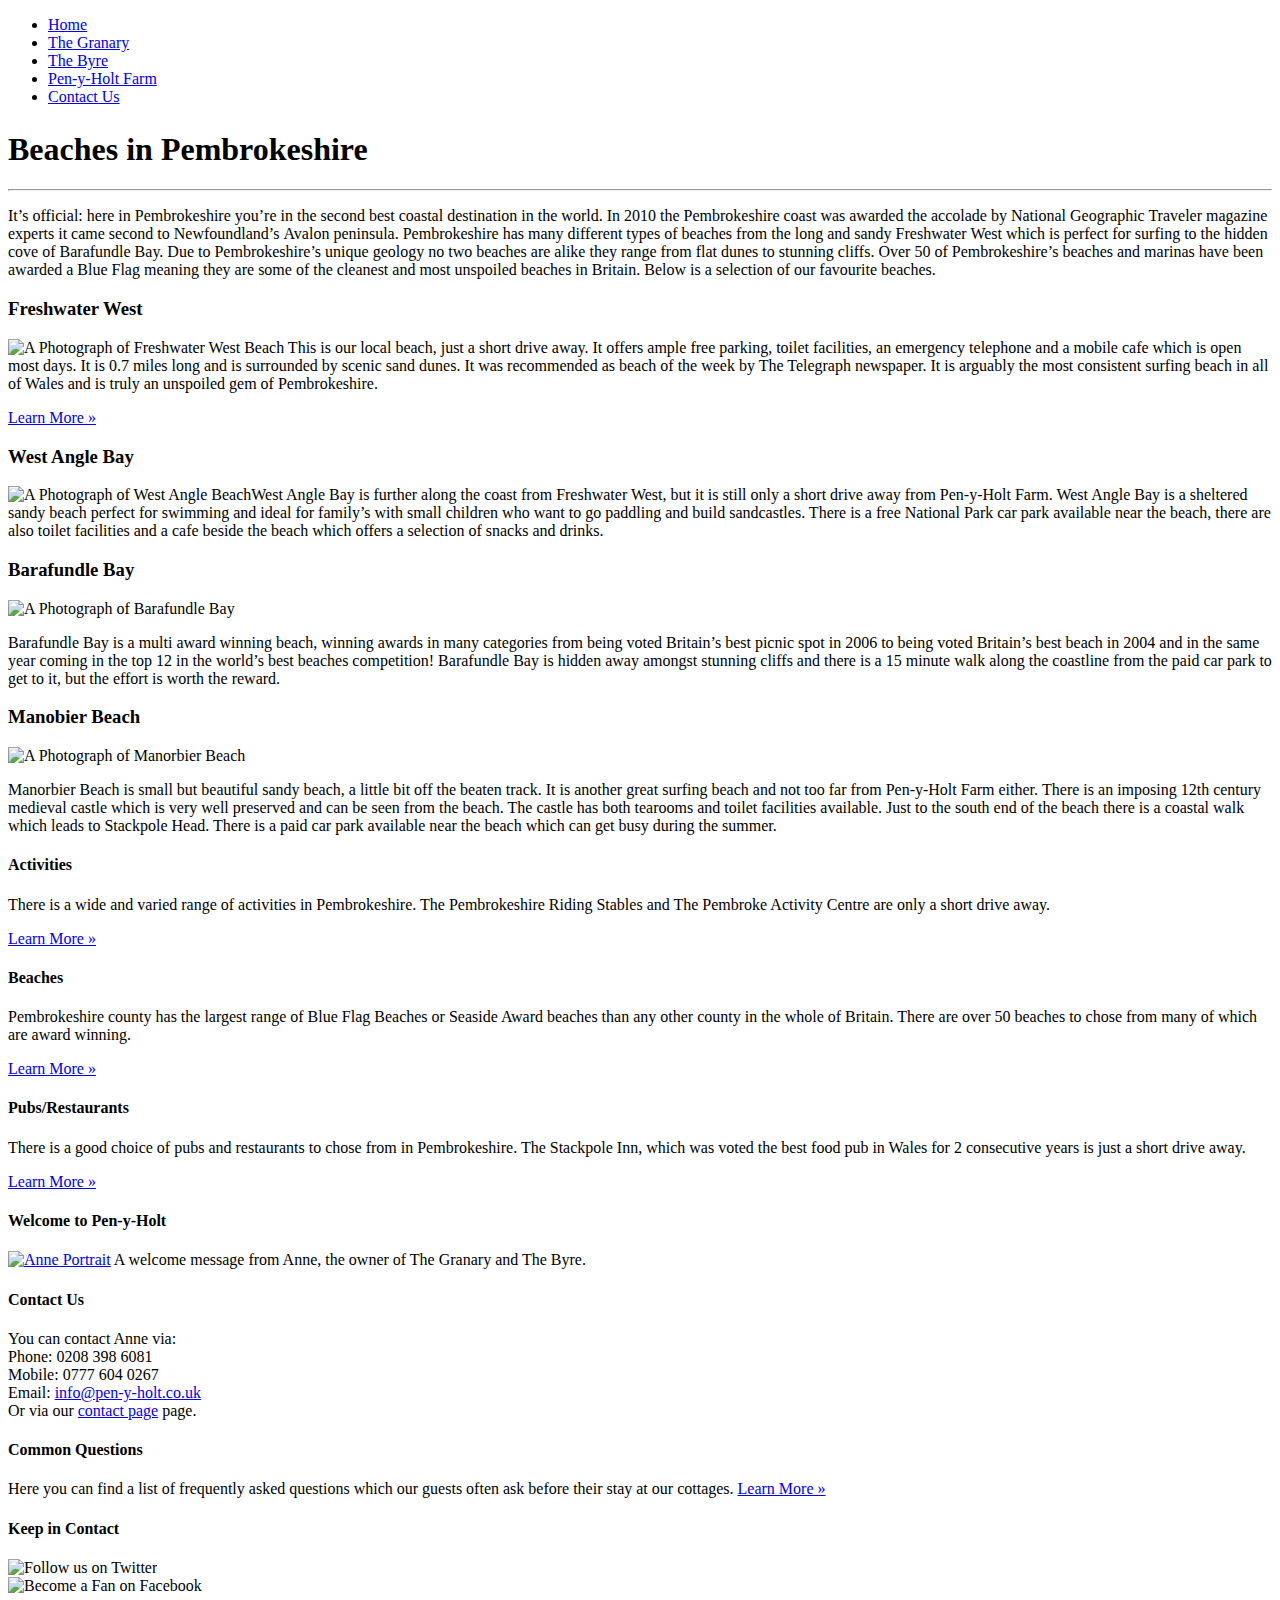
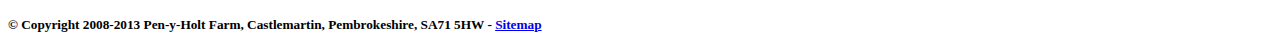
==== Beaches.html @ 7e87e9d4 "HTML Upload" ====
<!DOCTYPE html PUBLIC "-//W3C//DTD XHTML 1.0 Strict//EN" "http://www.w3.org/TR/xhtml1/DTD/xhtml1-strict.dtd">
<html xmlns="http://www.w3.org/1999/xhtml" lang="en-US" prefix="og: http://ogp.me/ns# fb: http://ogp.me/ns/fb#">
<head>
<meta http-equiv="Content-Type"
	content="text/html; charset=UTF-8" />
<title>Beaches in Pembrokeshire - Pen-y-Holt Farm</title>

<link rel="alternate" type="application/rss+xml" title="Pen-y-Holt Farm RSS" href="feed.rss" />
<link rel="pingback" href="http://www.pen-y-holt.co.uk/xmlrpc.php" />
<link rel="stylesheet" href="css/prettyPhoto.css" type="text/css" media="screen" charset="utf-8" />
<link rel="stylesheet" href="css/nivo-slider.css" type="text/css" media="screen" charset="utf-8" />
<link rel="stylesheet" href="css/superfish.css" type="text/css" media="screen" charset="utf-8" />

<link rel="stylesheet" href="css/cssLoader.css" type="text/css" media="screen" charset="utf-8" />
	
	
<link rel="shortcut icon" type="image/x-icon" href="favicon.ico" />


<!-- SEO Ultimate (http://www.seodesignsolutions.com/wordpress-seo/) -->
	<link rel="canonical" href="Beaches.html" />
	<meta name="description" content="Learn All About The Beaches Near to Pen-y-Holt Farm &amp; Discover Which One Is Our Personal Favorite" />
	<meta property="og:type" content="article" />
	<meta property="og:title" content="Beaches in Pembrokeshire" />
	<meta property="og:description" content="Learn All About The Beaches Near to Pen-y-Holt Farm &amp; Discover Which One Is Our Personal Favorite" />
	<meta property="og:url" content="http://www.pen-y-holt.co.uk/Beaches.html" />
	<meta property="article:published_time" content="2011-06-12" />
	<meta property="article:modified_time" content="2011-07-06" />
	<meta property="og:site_name" content="Pen-y-Holt Farm" />
	<meta name="twitter:card" content="summary" />

<!-- Code Inserter module -->
<script type="text/javascript">

  var _gaq = _gaq || [];
  _gaq.push(['_setAccount', 'UA-3245613-9']);
  _gaq.push(['_trackPageview']);

  (function() {
    var ga = document.createElement('script'); ga.type = 'text/javascript'; ga.async = true;
    ga.src = ('https:' == document.location.protocol ? 'https://ssl' : 'http://www') + '.google-analytics.com/ga.js';
    var s = document.getElementsByTagName('script')[0]; s.parentNode.insertBefore(ga, s);
  })();

</script>
<!-- /Code Inserter module -->

<!-- /SEO Ultimate -->


<link rel='stylesheet' id='wp-pagenavi-css'  href='css/pagenavi-css-ver=2.70.css' type='text/css' media='all' />
<script type='text/javascript' src='js/jquery/jquery-ver=1.11.2.js'></script>
<script type='text/javascript' src='js/jquery/jquery-migrate.min-ver=1.2.1.js'></script>
<link rel="EditURI" type="application/rsd+xml" title="RSD" href="xmlrpc.php-rsd.xml" />

<meta name="generator" content="WordPress 4.2.2" />
<link rel='shortlink' href='Beaches.html' />
<!-- styles for Simple Google Map -->
<style type='text/css'>
#SGM {width:100%; height:300px;}
#SGM .infoWindow {line-height:13px; font-size:10px;}
#SGM input {margin:4px 4px 0 0; font-size:10px;}
#SGM input.text {border:solid 1px #ccc; background-color:#fff; padding:2px;}
</style>
<!-- end styles for Simple Google Map -->
<style type="text/css" media="all">/* <![CDATA[ */
@import url("css/plugin-ver=1.9.4.css");
@import url("css/datatables-ver=1.9.4.css");
/* ]]> */
</style>
<script type="text/javascript" src="script/jquery-1.4.2.js"></script>
<script type="text/javascript" src="script/jquery.prettyPhoto.js"></script>
<script type="text/javascript" src="script/jquery.tools.min.js"></script> 
<script type="text/javascript" src="script/script.js"></script>


<script type="text/javascript">
pexetoSite.enableCufon="";
jQuery(document).ready(function($){
	pexetoSite.initSite();
});
</script>


	
<!-- enables nested comments in WP 2.7 -->







</head>
<body>
<div itemscope itemtype="http://schema.org/LocalBusiness" id="main-container">

<div class="center">
<div id="site">
  <div id="header" >
   <div id="header-top">
<div id="logo-container" class="center"><a href="index.html"></a></div>
<div id="menu-container">
      <div id="menu">
<div class="menu-menu-container"><ul id="menu-menu" class="menu"><li id="menu-item-42" class="menu-item menu-item-type-post_type menu-item-object-page menu-item-42"><a href="index.html">Home</a></li>
<li id="menu-item-41" class="menu-item menu-item-type-post_type menu-item-object-page menu-item-41"><a href="Granary.html">The Granary</a></li>
<li id="menu-item-40" class="menu-item menu-item-type-post_type menu-item-object-page menu-item-40"><a href="Byre.html">The Byre</a></li>
<li id="menu-item-97" class="menu-item menu-item-type-post_type menu-item-object-page menu-item-97"><a href="Pen-y-Holt.html">Pen-y-Holt Farm</a></li>
<li id="menu-item-60" class="menu-item menu-item-type-post_type menu-item-object-page menu-item-60"><a href="Contact.html">Contact Us</a></li>
</ul></div>
 </div>
     </div>
    </div>
<div id="page-title">
<h6></h6>
</div>
  
</div>
<div id="content-container" class="content-gradient  ">
<div id="content">
	   <!--content-->
        	<h1 class="page-heading">Beaches in Pembrokeshire</h1><hr/>	
    <p>It&#8217;s official: here in Pembrokeshire you&#8217;re in the second best coastal destination in the world. In 2010 the Pembrokeshire coast was awarded the accolade by National Geographic Traveler magazine experts it came second to Newfoundland&#8217;s Avalon peninsula. Pembrokeshire has many different types of beaches from the long and sandy Freshwater West which is perfect for surfing to the hidden cove of Barafundle Bay. Due to Pembrokeshire&#8217;s unique geology no two beaches are alike they range from flat dunes to stunning cliffs. Over 50 of Pembrokeshire&#8217;s beaches and marinas have been awarded a Blue Flag meaning they are some of the cleanest and most unspoiled beaches in Britain. Below is a selection of our favourite beaches.</p>
<h3>Freshwater West</h3>
<p><img class="alignleft size-medium wp-image-196" title="Freshwater West Beach" src="library/2011/06/6MG_5542_freshwater_west-300x199.jpg" alt="A Photograph of Freshwater West Beach" width="300" height="199" /> This is our local beach, just a short drive away. It offers ample free parking, toilet facilities, an emergency telephone and a mobile cafe which is open most days. It is 0.7 miles long and is surrounded by scenic sand dunes. It was recommended as beach of the week by The Telegraph newspaper. It is arguably the most consistent surfing beach in all of Wales and is truly an unspoiled gem of Pembrokeshire.</p>
<p><a title="Freshwater West" href="Freshwater.html">Learn More »</a></p>
<h3>West Angle Bay</h3>
<p><img class="alignleft size-medium wp-image-222" title="West Angle Beach" src="library/2011/06/Angle-300x199.jpg" alt="A Photograph of West Angle Beach" width="300" height="199" />West Angle Bay is further along the coast from Freshwater West, but it is still only a short drive away from Pen-y-Holt Farm. West Angle Bay is a sheltered sandy beach perfect for swimming and ideal for family&#8217;s with small children who want to go paddling and build sandcastles. There is a free National Park car park available near the beach, there are also toilet facilities and a cafe beside the beach which offers a selection of snacks and drinks.</p>
<h3>Barafundle Bay</h3>
<p><img class="alignleft size-medium wp-image-242" title="Barafundle Bay" src="library/2011/06/1214211846-barafundle-bay-300x189.jpg" alt="A Photograph of Barafundle Bay" width="300" height="189" /></p>
<p>Barafundle Bay is a multi award winning beach, winning awards in many categories from being voted Britain&#8217;s best picnic spot in 2006 to being voted Britain&#8217;s best beach in 2004 and in the same year coming in the top 12 in the world&#8217;s best beaches competition! Barafundle Bay is hidden away amongst stunning cliffs and there is a 15 minute walk along the coastline from the paid car park to get to it, but the effort is worth the reward.</p>
<h3>Manobier Beach</h3>
<p><img class="alignleft size-medium wp-image-260" title="Manorbier Beach" src="library/2011/06/Picture-1-300x224.png" alt="A Photograph of Manorbier Beach" width="300" height="224" /></p>
<p>Manorbier Beach is small but beautiful sandy beach, a little bit off the beaten track. It is another great surfing beach and not too far from Pen-y-Holt Farm either. There is an imposing 12th century medieval castle which is very well preserved and can be seen from the beach. The castle has both tearooms and toilet facilities available. Just to the south end of the beach there is a coastal walk which leads to Stackpole Head. There is a paid car park available near the beach which can get busy during the summer.</p>

  </div>
	<div class="sidebar">
    <div class="sidebar-box widget_text" id="text-3"><h4>Activities</h4>			<div class="textwidget"><p>There is a wide and varied range of activities in Pembrokeshire. The Pembrokeshire Riding Stables and The Pembroke Activity Centre are only a short drive away.</p>
<p><a title="Things to do" href="Things.html">Learn More »</a></p>
</div>
		</div><div class="sidebar-box widget_text" id="text-4"><h4>Beaches</h4>			<div class="textwidget"><p>Pembrokeshire county has the largest range of Blue Flag Beaches or Seaside Award beaches than any other county in the whole of Britain. There are over 50 beaches to chose from many of which are award winning.</p>
<p><a title="Beaches" href="Beaches.html">Learn More »</a></p>
</div>
		</div><div class="sidebar-box widget_text" id="text-5"><h4>Pubs/Restaurants</h4>			<div class="textwidget"><p>There is a good choice of pubs and restaurants to chose from in Pembrokeshire. The Stackpole Inn, which was voted the best food pub in Wales for 2 consecutive years is just a short drive away.</p>
<p><a title="Restaurants" href="Restaurants.html">Learn More »</a></p>
</div>
		</div></div>

  </div>
  <div id="footer-container">
      <div id="footer">
      <div id="footer-columns">
	<div class="four-columns">
    <div class="footer-widget widget_text" id="text-9"><h4>Welcome to Pen-y-Holt</h4>			<div class="textwidget"><a title="Welcome" href="Welcome.html"><img src="library/2011/07/IMG_3233edited.jpg" alt="Anne Portrait" title="Anne Portrait" width="80" height="105" class="alignleft" /></a> A welcome message from Anne, the owner of The Granary and The Byre.</div>
		</div></div>
	<div class="four-columns">
    <div class="footer-widget widget_text" id="text-8"><h4>Contact Us</h4>			<div class="textwidget">You can contact Anne via:<br/>
Phone: 0208 398 6081<br/>
Mobile: 0777 604 0267<br/>
Email: <a href="mailto:info@pen-y-holt.co.uk?Subject=Pen-y-Holt%20Farm">info@pen-y-holt.co.uk</a><br/>
Or via our <a title="Contact Us" href="Contact.html">contact page</a> page.</div>
		</div></div>
	<div class="four-columns">
    <div class="footer-widget widget_text" id="text-7"><h4>Common Questions</h4>			<div class="textwidget">Here you can find a list of frequently asked questions which our guests often ask before their stay at our cottages. <a title="Frequently Asked Questions" href="Questions.html">Learn More »</a></div>
		</div></div>
	<div class="four-columns-4">
    <div class="footer-widget widget_text" id="text-6"><h4>Keep in Contact</h4>			<div class="textwidget"><img class="alignleft size-full wp-image-528" title="Twitter" src="library/2011/07/button-twitter-follow-us.gif" alt="Follow us on Twitter" width="181" height="40" />
<br class="clear" />
<img class="alignleft size-full wp-image-527" title="Facebook" src="library/2011/07/button-facebook-become-a-fan.gif" alt="Become a Fan on Facebook" width="181" height="40" /></div>
		</div></div>
</div>
</div>
</div>
<div id="copyrights">
<h5 itemprop="address" itemscope itemtype="http://schema.org/PostalAddress" class="center">© Copyright 2008-2013 <span itemprop="streetAddress">Pen-y-Holt Farm</span>, <span itemprop="addressLocality">Castlemartin</span>, <span itemprop="addressRegion">Pembrokeshire</span>, <span itemprop="postalCode">SA71 5HW</span> - <a href="sitemap.xml">Sitemap</a></h5>
</div>
<!-- FOOTER ENDS -->
</div>
</div>
<meta itemprop="name" content="Pen-y-Holt Farm Luxury Holiday Cottages"><meta itemprop="telephone" content="0777 604 0267"><meta itemprop="email" content="info@pen-y-holt.co.uk"><span itemprop="aggregateRating" itemscope itemtype="http://schema.org/AggregateRating"><meta itemprop="ratingValue" content="5"><meta itemprop="ratingCount" content="8"></span><meta itemprop="url" content="http://www.pen-y-holt.co.uk">
</div>
<div id="su-footer-links" style="text-align: center;"></div><script type='text/javascript' src='js/comment-reply.min-ver=4.2.2.js'></script>
</body>
</html>

<!-- Dynamic page generated in 0.465 seconds. -->
<!-- Cached page generated by WP-Super-Cache on 2015-06-03 14:30:10 -->

<!-- super cache -->
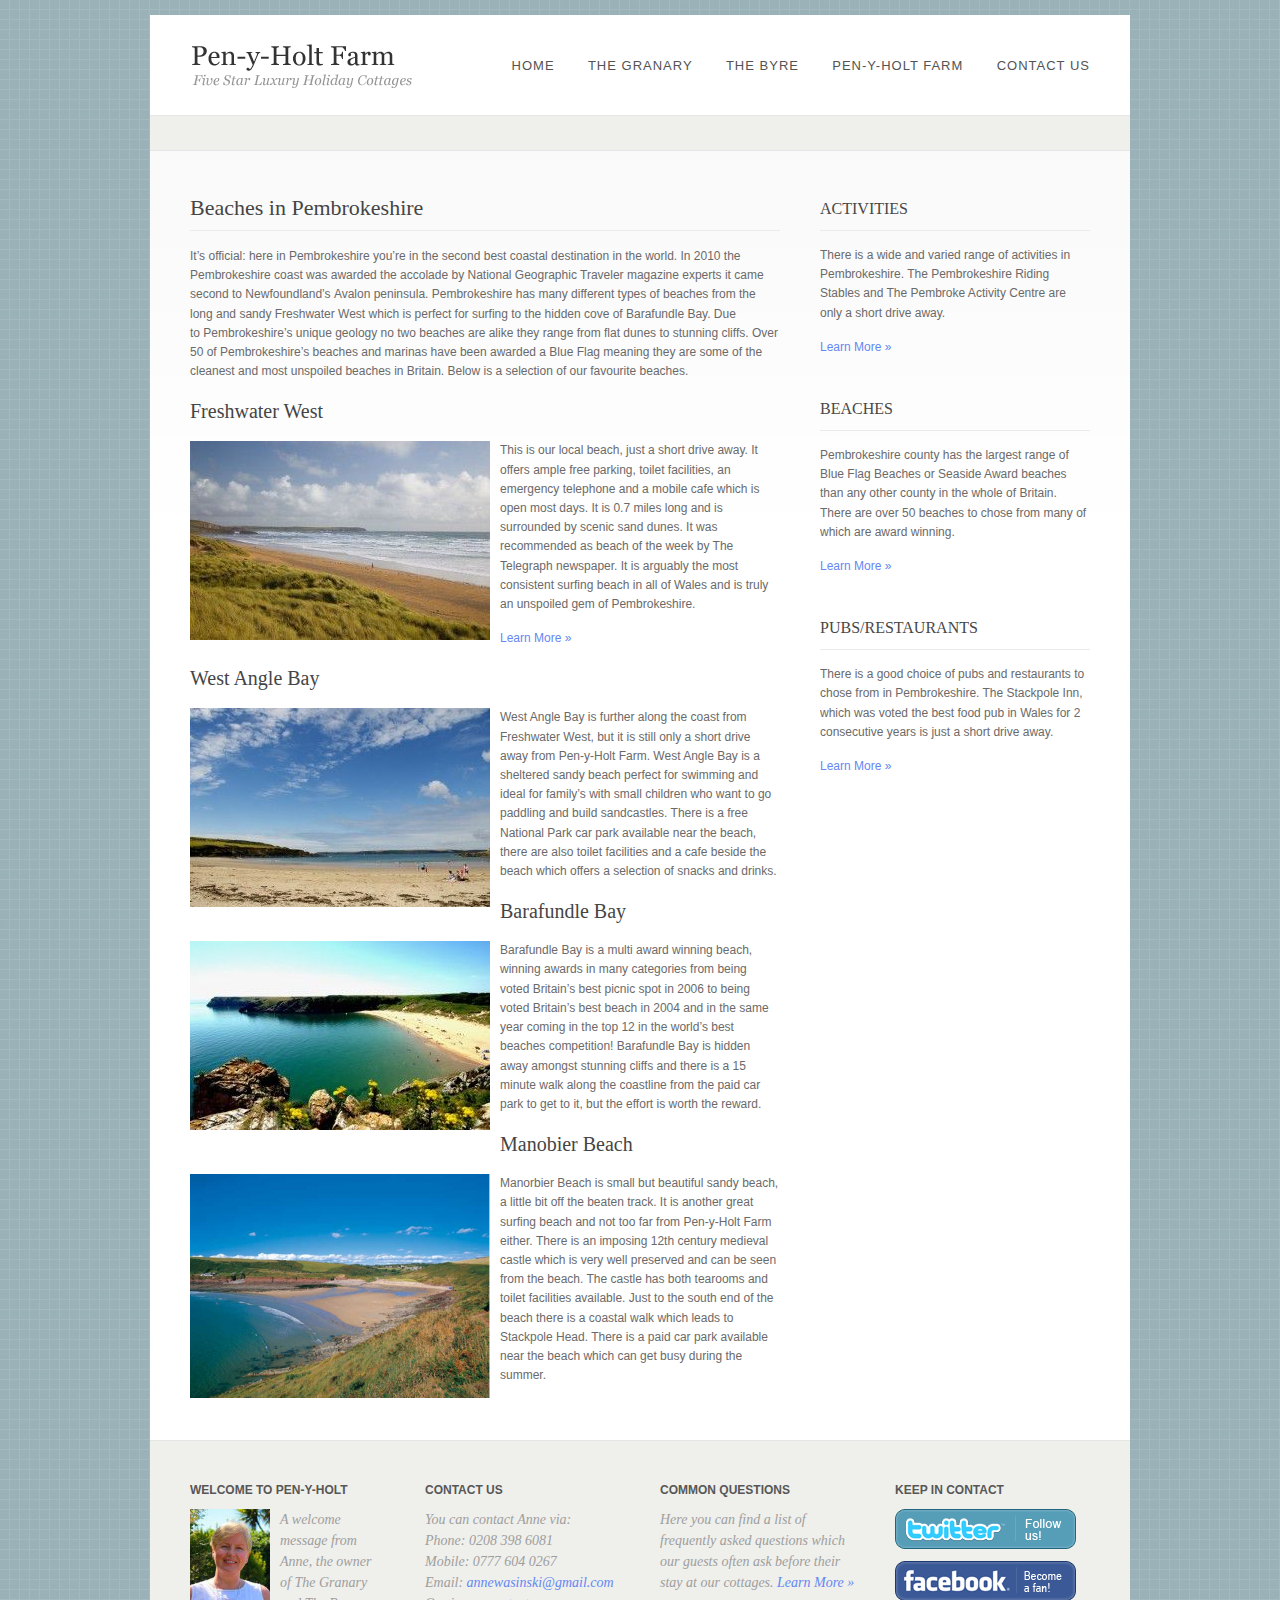
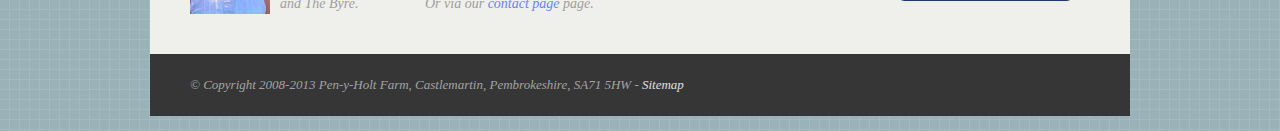
==== commit 123430d4: "email change" ====
--- a/Beaches.html
+++ b/Beaches.html
@@ -157,7 +157,7 @@
     <div class="footer-widget widget_text" id="text-8"><h4>Contact Us</h4>			<div class="textwidget">You can contact Anne via:<br/>
 Phone: 0208 398 6081<br/>
 Mobile: 0777 604 0267<br/>
-Email: <a href="mailto:info@pen-y-holt.co.uk?Subject=Pen-y-Holt%20Farm">info@pen-y-holt.co.uk</a><br/>
+Email: <a href="mailto:annewasinski@gmail.com?Subject=Pen-y-Holt%20Farm">annewasinski@gmail.com</a><br/>
 Or via our <a title="Contact Us" href="Contact.html">contact page</a> page.</div>
 		</div></div>
 	<div class="four-columns">
@@ -177,7 +177,7 @@
 <!-- FOOTER ENDS -->
 </div>
 </div>
-<meta itemprop="name" content="Pen-y-Holt Farm Luxury Holiday Cottages"><meta itemprop="telephone" content="0777 604 0267"><meta itemprop="email" content="info@pen-y-holt.co.uk"><span itemprop="aggregateRating" itemscope itemtype="http://schema.org/AggregateRating"><meta itemprop="ratingValue" content="5"><meta itemprop="ratingCount" content="8"></span><meta itemprop="url" content="http://www.pen-y-holt.co.uk">
+<meta itemprop="name" content="Pen-y-Holt Farm Luxury Holiday Cottages"><meta itemprop="telephone" content="0777 604 0267"><meta itemprop="email" content="annewasinski@gmail.com"><span itemprop="aggregateRating" itemscope itemtype="http://schema.org/AggregateRating"><meta itemprop="ratingValue" content="5"><meta itemprop="ratingCount" content="8"></span><meta itemprop="url" content="http://www.pen-y-holt.co.uk">
 </div>
 <div id="su-footer-links" style="text-align: center;"></div><script type='text/javascript' src='js/comment-reply.min-ver=4.2.2.js'></script>
 </body>
--- a/css/prettyPhoto.css
+++ b/css/prettyPhoto.css
@@ -0,0 +1 @@
+ div.light_rounded .pp_top .pp_left{background: url("../images/prettyPhoto/light_rounded/sprite.png") -88px -53px no-repeat;}div.light_rounded .pp_top .pp_middle{background:#fff;}div.light_rounded .pp_top .pp_right{background: url("../images/prettyPhoto/light_rounded/sprite.png") -110px -53px no-repeat;}div.light_rounded .pp_content .ppt{color:#000;}div.light_rounded .pp_content_container .pp_left,div.light_rounded .pp_content_container .pp_right{background:#fff;}div.light_rounded .pp_content{background-color:#fff;}div.light_rounded .pp_next:hover{background: url("../images/prettyPhoto/light_rounded/btnNext.png") center right no-repeat;cursor: pointer;}div.light_rounded .pp_previous:hover{background: url("../images/prettyPhoto/light_rounded/btnPrevious.png") center left no-repeat;cursor: pointer;}div.light_rounded .pp_expand{background: url("../images/prettyPhoto/light_rounded/sprite.png") -31px -26px no-repeat;cursor: pointer;}div.light_rounded .pp_expand:hover{background: url("../images/prettyPhoto/light_rounded/sprite.png") -31px -47px no-repeat;cursor: pointer;}div.light_rounded .pp_contract{background: url("../images/prettyPhoto/light_rounded/sprite.png") 0 -26px no-repeat;cursor: pointer;}div.light_rounded .pp_contract:hover{background: url("../images/prettyPhoto/light_rounded/sprite.png") 0 -47px no-repeat;cursor: pointer;}div.light_rounded .pp_close{width:75px;height:22px;background: url("../images/prettyPhoto/light_rounded/sprite.png") -1px -1px no-repeat;cursor: pointer;}div.light_rounded #pp_full_res .pp_inline{color:#000;}div.light_rounded .pp_arrow_previous{background: url("../images/prettyPhoto/light_rounded/sprite.png") 0 -71px no-repeat;}div.light_rounded .pp_arrow_previous.disabled{background-position:0 -87px;cursor:default;}div.light_rounded .pp_arrow_next{background: url("../images/prettyPhoto/light_rounded/sprite.png") -22px -71px no-repeat;}div.light_rounded .pp_arrow_next.disabled{background-position: -22px -87px;cursor:default;}div.light_rounded .pp_bottom .pp_left{background: url("../images/prettyPhoto/light_rounded/sprite.png") -88px -80px no-repeat;}div.light_rounded .pp_bottom .pp_middle{background:#fff;}div.light_rounded .pp_bottom .pp_right{background: url("../images/prettyPhoto/light_rounded/sprite.png") -110px -80px no-repeat;}div.light_rounded .pp_loaderIcon{background: url("../images/prettyPhoto/light_rounded/loader.gif") center center no-repeat;}div.dark_rounded .pp_top .pp_left{background: url("../images/prettyPhoto/dark_rounded/sprite.png") -88px -53px no-repeat;}div.dark_rounded .pp_top .pp_middle{background: url("../images/prettyPhoto/dark_rounded/contentPattern.png") top left repeat;}div.dark_rounded .pp_top .pp_right{background: url("../images/prettyPhoto/dark_rounded/sprite.png") -110px -53px no-repeat;}div.dark_rounded .pp_content_container .pp_left{background: url("../images/prettyPhoto/dark_rounded/contentPattern.png") top left repeat-y;}div.dark_rounded .pp_content_container .pp_right{background: url("../images/prettyPhoto/dark_rounded/contentPattern.png") top right repeat-y;}div.dark_rounded .pp_content{background: url("../images/prettyPhoto/dark_rounded/contentPattern.png") top left repeat;}div.dark_rounded .pp_next:hover{background: url("../images/prettyPhoto/dark_rounded/btnNext.png") center right no-repeat;cursor: pointer;}div.dark_rounded .pp_previous:hover{background: url("../images/prettyPhoto/dark_rounded/btnPrevious.png") center left no-repeat;cursor: pointer;}div.dark_rounded .pp_expand{background: url("../images/prettyPhoto/dark_rounded/sprite.png") -31px -26px no-repeat;cursor: pointer;}div.dark_rounded .pp_expand:hover{background: url("../images/prettyPhoto/dark_rounded/sprite.png") -31px -47px no-repeat;cursor: pointer;}div.dark_rounded .pp_contract{background: url("../images/prettyPhoto/dark_rounded/sprite.png") 0 -26px no-repeat;cursor: pointer;}div.dark_rounded .pp_contract:hover{background: url("../images/prettyPhoto/dark_rounded/sprite.png") 0 -47px no-repeat;cursor: pointer;}div.dark_rounded .pp_close{width:75px;height:22px;background: url("../images/prettyPhoto/dark_rounded/sprite.png") -1px -1px no-repeat;cursor: pointer;}div.dark_rounded .currentTextHolder{color:#c4c4c4;}div.dark_rounded .pp_description{color:#fff;}div.dark_rounded #pp_full_res .pp_inline{color:#fff;}div.dark_rounded .pp_arrow_previous{background: url("../images/prettyPhoto/dark_rounded/sprite.png") 0 -71px no-repeat;}div.dark_rounded .pp_arrow_previous.disabled{background-position:0 -87px;cursor:default;}div.dark_rounded .pp_arrow_next{background: url("../images/prettyPhoto/dark_rounded/sprite.png") -22px -71px no-repeat;}div.dark_rounded .pp_arrow_next.disabled{background-position: -22px -87px;cursor:default;}div.dark_rounded .pp_bottom .pp_left{background: url("../images/prettyPhoto/dark_rounded/sprite.png") -88px -80px no-repeat;}div.dark_rounded .pp_bottom .pp_middle{background: url("../images/prettyPhoto/dark_rounded/contentPattern.png") top left repeat;}div.dark_rounded .pp_bottom .pp_right{background: url("../images/prettyPhoto/dark_rounded/sprite.png") -110px -80px no-repeat;}div.dark_rounded .pp_loaderIcon{background: url("../images/prettyPhoto/dark_rounded/loader.gif") center center no-repeat;}div.dark_square .pp_left ,div.dark_square .pp_middle,div.dark_square .pp_right,div.dark_square .pp_content{background: url("../images/prettyPhoto/dark_square/contentPattern.png") top left repeat;}div.dark_square .currentTextHolder{color:#c4c4c4;}div.dark_square .pp_description{color:#fff;}div.dark_square .pp_loaderIcon{background: url("../images/prettyPhoto/dark_rounded/loader.gif") center center no-repeat;}div.dark_square .pp_content_container .pp_left{background: url("../images/prettyPhoto/dark_rounded/contentPattern.png") top left repeat-y;}div.dark_square .pp_content_container .pp_right{background: url("../images/prettyPhoto/dark_rounded/contentPattern.png") top right repeat-y;}div.dark_square .pp_expand{background: url("../images/prettyPhoto/dark_square/sprite.png") -31px -26px no-repeat;cursor: pointer;}div.dark_square .pp_expand:hover{background: url("../images/prettyPhoto/dark_square/sprite.png") -31px -47px no-repeat;cursor: pointer;}div.dark_square .pp_contract{background: url("../images/prettyPhoto/dark_square/sprite.png") 0 -26px no-repeat;cursor: pointer;}div.dark_square .pp_contract:hover{background: url("../images/prettyPhoto/dark_square/sprite.png") 0 -47px no-repeat;cursor: pointer;}div.dark_square .pp_close{width:75px;height:22px;background: url("../images/prettyPhoto/dark_square/sprite.png") -1px -1px no-repeat;cursor: pointer;}div.dark_square #pp_full_res .pp_inline{color:#fff;}div.dark_square .pp_arrow_previous{background: url("../images/prettyPhoto/dark_square/sprite.png") 0 -71px no-repeat;}div.dark_square .pp_arrow_previous.disabled{background-position:0 -87px;cursor:default;}div.dark_square .pp_arrow_next{background: url("../images/prettyPhoto/dark_square/sprite.png") -22px -71px no-repeat;}div.dark_square .pp_arrow_next.disabled{background-position: -22px -87px;cursor:default;}div.dark_square .pp_next:hover{background: url("../images/prettyPhoto/dark_square/btnNext.png") center right no-repeat;cursor: pointer;}div.dark_square .pp_previous:hover{background: url("../images/prettyPhoto/dark_square/btnPrevious.png") center left no-repeat;cursor: pointer;}div.light_square .pp_left ,div.light_square .pp_middle,div.light_square .pp_right,div.light_square .pp_content{background:#fff;}div.light_square .pp_content .ppt{color:#000;}div.light_square .pp_expand{background: url("../images/prettyPhoto/light_square/sprite.png") -31px -26px no-repeat;cursor: pointer;}div.light_square .pp_expand:hover{background: url("../images/prettyPhoto/light_square/sprite.png") -31px -47px no-repeat;cursor: pointer;}div.light_square .pp_contract{background: url("../images/prettyPhoto/light_square/sprite.png") 0 -26px no-repeat;cursor: pointer;}div.light_square .pp_contract:hover{background: url("../images/prettyPhoto/light_square/sprite.png") 0 -47px no-repeat;cursor: pointer;}div.light_square .pp_close{width:75px;height:22px;background: url("../images/prettyPhoto/light_square/sprite.png") -1px -1px no-repeat;cursor: pointer;}div.light_square #pp_full_res .pp_inline{color:#000;}div.light_square .pp_arrow_previous{background: url("../images/prettyPhoto/light_square/sprite.png") 0 -71px no-repeat;}div.light_square .pp_arrow_previous.disabled{background-position:0 -87px;cursor:default;}div.light_square .pp_arrow_next{background: url("../images/prettyPhoto/light_square/sprite.png") -22px -71px no-repeat;}div.light_square .pp_arrow_next.disabled{background-position: -22px -87px;cursor:default;}div.light_square .pp_next:hover{background: url("../images/prettyPhoto/light_square/btnNext.png") center right no-repeat;cursor: pointer;}div.light_square .pp_previous:hover{background: url("../images/prettyPhoto/light_square/btnPrevious.png") center left no-repeat;cursor: pointer;}div.facebook .pp_top .pp_left{background: url("http://www.pen-y-holt.co.uk/images/prettyPhoto/facebook/sprite.png") -88px -53px no-repeat;}div.facebook .pp_top .pp_middle{background: url("http://www.pen-y-holt.co.uk/images/prettyPhoto/facebook/contentPatternTop.png") top left repeat-x;}div.facebook .pp_top .pp_right{background: url("http://www.pen-y-holt.co.uk/images/prettyPhoto/facebook/sprite.png") -110px -53px no-repeat;}div.facebook .pp_content .ppt{color:#000;}div.facebook .pp_content_container .pp_left{background: url("http://www.pen-y-holt.co.uk/images/prettyPhoto/facebook/contentPatternLeft.png") top left repeat-y;}div.facebook .pp_content_container .pp_right{background: url("http://www.pen-y-holt.co.uk/images/prettyPhoto/facebook/contentPatternRight.png") top right repeat-y;}div.facebook .pp_content{background:#fff;}div.facebook .pp_expand{background: url("http://www.pen-y-holt.co.uk/images/prettyPhoto/facebook/sprite.png") -31px -26px no-repeat;cursor: pointer;}div.facebook .pp_expand:hover{background: url("http://www.pen-y-holt.co.uk/images/prettyPhoto/facebook/sprite.png") -31px -47px no-repeat;cursor: pointer;}div.facebook .pp_contract{background: url("http://www.pen-y-holt.co.uk/images/prettyPhoto/facebook/sprite.png") 0 -26px no-repeat;cursor: pointer;}div.facebook .pp_contract:hover{background: url("http://www.pen-y-holt.co.uk/images/prettyPhoto/facebook/sprite.png") 0 -47px no-repeat;cursor: pointer;}div.facebook .pp_close{width:22px;height:22px;background: url("http://www.pen-y-holt.co.uk/images/prettyPhoto/facebook/sprite.png") -1px -1px no-repeat;cursor: pointer;}div.facebook #pp_full_res .pp_inline{color:#000;}div.facebook .pp_loaderIcon{background: url("http://www.pen-y-holt.co.uk/images/prettyPhoto/facebook/loader.gif") center center no-repeat;}div.facebook .pp_nav .pp_arrow_previous{background: url("http://www.pen-y-holt.co.uk/images/prettyPhoto/facebook/sprite.png") 0 -71px no-repeat;height:22px;margin-top:0;width:22px;}div.facebook .pp_arrow_previous.disabled{background-position:0 -96px;cursor:default;}div.facebook .pp_nav .pp_arrow_next{background: url("http://www.pen-y-holt.co.uk/images/prettyPhoto/facebook/sprite.png") -32px -71px no-repeat;height:22px;margin-top:0;width:22px;}div.facebook .pp_arrow_next.disabled{background-position: -32px -96px;cursor:default;}div.facebook .pp_nav{margin-top:0;}div.facebook .pp_nav p{font-size:15px;padding:0 3px 0 4px;}div.facebook .pp_next:hover{background: url("http://www.pen-y-holt.co.uk/images/prettyPhoto/facebook/btnNext.png") center right no-repeat;cursor: pointer;}div.facebook .pp_previous:hover{background: url("http://www.pen-y-holt.co.uk/images/prettyPhoto/facebook/btnPrevious.png") center left no-repeat;cursor: pointer;}div.facebook .pp_bottom .pp_left{background: url("http://www.pen-y-holt.co.uk/images/prettyPhoto/facebook/sprite.png") -88px -80px no-repeat;}div.facebook .pp_bottom .pp_middle{background: url("http://www.pen-y-holt.co.uk/images/prettyPhoto/facebook/contentPatternBottom.png") top left repeat-x;}div.facebook .pp_bottom .pp_right{background: url("http://www.pen-y-holt.co.uk/images/prettyPhoto/facebook/sprite.png") -110px -80px no-repeat;}div.pp_pic_holder a:focus{outline:none;}div.pp_overlay{background:#000;display: none;left:0;position:absolute;top:0;width:100%;z-index:9500;}div.pp_pic_holder{display: none;position:absolute;width:100px;z-index:10000;}.pp_top{height:20px;position: relative;}* html .pp_top{padding:0 20px;}.pp_top .pp_left{height:20px;left:0;position:absolute;width:20px;}.pp_top .pp_middle{height:20px;left:20px;position:absolute;right:20px;}* html .pp_top .pp_middle{left:0;position: static;}.pp_top .pp_right{height:20px;left:auto;position:absolute;right:0;top:0;width:20px;}.pp_content{height:40px;}.pp_content .ppt{left:auto;margin-bottom:5px;position: relative;top:auto;}.pp_fade{display: none;}.pp_content_container{position: relative;text-align: left;width:100%;}.pp_content_container .pp_left{padding-left:20px;}.pp_content_container .pp_right{padding-right:20px;}.pp_content_container .pp_details{margin:10px 0 2px 0;}.pp_description{display: none;margin:0 0 5px 0;}.pp_nav{clear: left;float: left;margin:3px 0 0 0;}.pp_nav p{float: left;margin:2px 4px;}.pp_nav a.pp_arrow_previous,.pp_nav a.pp_arrow_next{display:block;float: left;height:15px;margin-top:3px;overflow: hidden;text-indent: -10000px;width:14px;}.pp_hoverContainer{position:absolute;top:0;width:100%;z-index:2000;}a.pp_next{background: url("../images/prettyPhoto/light_rounded/btnNext.png") 10000px 10000px no-repeat;display:block;float: right;height:100%;text-indent: -10000px;width:49%;}a.pp_previous{background: url("../images/prettyPhoto/light_rounded/btnNext.png") 10000px 10000px no-repeat;display:block;float: left;height:100%;text-indent: -10000px;width:49%;}a.pp_expand,a.pp_contract{cursor: pointer;display: none;height:20px;position:absolute;right:30px;text-indent: -10000px;top:10px;width:20px;z-index:20000;}a.pp_close{display:block;float: right;text-indent: -10000px;}.pp_bottom{height:20px;position: relative;}* html .pp_bottom{padding:0 20px;}.pp_bottom .pp_left{height:20px;left:0;position:absolute;width:20px;}.pp_bottom .pp_middle{height:20px;left:20px;position:absolute;right:20px;}* html .pp_bottom .pp_middle{left:0;position: static;}.pp_bottom .pp_right{height:20px;left:auto;position:absolute;right:0;top:0;width:20px;}.pp_loaderIcon{display:block;height:24px;left:50%;margin: -12px 0 0 -12px;position:absolute;top:50%;width:24px;}#pp_full_res{line-height:1 !important;}#pp_full_res .pp_inline{text-align: left;}#pp_full_res .pp_inline p{margin:0 0 15px 0;}div.ppt{color:#fff;display: none;font-size:17px;left:0;position:absolute;top:0;z-index:9999;}.clearfix:after{content: ".";display:block;height:0;clear:both;visibility: hidden;}.clearfix {display: inline-block;}* html .clearfix {height:1%;}.clearfix {display:block;}--- a/css/superfish.css
+++ b/css/superfish.css
@@ -0,0 +1,106 @@
+
+/*** ESSENTIAL STYLES ***/
+#menu ul, #menu ul * {
+	margin:			0;
+	padding:		0;
+	list-style:		none;
+}
+#menu ul {
+	line-height:	1.0;
+}
+#menu ul ul {
+	position:		absolute;
+	top:			-999em;
+	width:			10em; /* left offset of submenus need to match (see below) */
+}
+#menu ul ul li{
+	width:			100%;
+}
+#menu ul li:hover {
+	visibility:		inherit; /* fixes IE7 'sticky bug' */
+}
+#menu ul li {
+	position:		relative;
+}
+#menu ul a {
+	position:		relative;
+}
+
+ul#menu ul li:hover li ul,
+ul#menu ul li.sfHover li ul {
+	top:			-999em;
+}
+ul#menu ul li li:hover ul,
+ul#menu ul li li.sfHover ul {
+	left:			10em; /* match ul width */
+	top:			0;
+}
+ul#menu ul li li:hover li ul,
+ul#menu ul li li.sfHover li ul {
+	top:			-999em;
+}
+ul#menu ul li li li:hover ul,
+ul#menu ul li li li.sfHover ul {
+	left:			10em; /* match ul width */
+	top:			0;
+}
+
+/*** DEMO SKIN ***/
+#menu ul {
+	margin-bottom:	1em;
+}
+#menu ul a {
+	text-decoration:none;
+}
+
+
+#menu ul li:hover, #menu ul li.sfHover,
+#menu ul a:focus, #menu ul a:hover, #menu ul a:active {
+	outline:		0;
+}
+
+/*** arrows **/
+#menu ul a.sf-with-ul {
+	padding-right: 	2.25em;
+	min-width:		1px; /* trigger IE7 hasLayout so spans position accurately */
+}
+.sf-sub-indicator {
+	position:		absolute;
+	display:		block;
+	right:			.75em;
+	top:			1.05em; /* IE6 only */
+	width:			10px;
+	height:			10px;
+}
+a > .sf-sub-indicator {  /* give all except IE6 the correct values */
+	top:			.8em;
+	background-position: 0 -100px; /* use translucent arrow for modern browsers*/
+}
+/* apply hovers to modern browsers */
+a:focus > .sf-sub-indicator,
+a:hover > .sf-sub-indicator,
+a:active > .sf-sub-indicator,
+li:hover > a > .sf-sub-indicator,
+li.sfHover > a > .sf-sub-indicator {
+	background-position: -10px -100px; /* arrow hovers for modern browsers*/
+}
+
+/* point right for anchors in subs */
+#menu ul ul .sf-sub-indicator { background-position:  -10px 0; }
+#menu ul ul a > .sf-sub-indicator { background-position:  0 0; }
+/* apply hovers to modern browsers */
+#menu ul ul a:focus > .sf-sub-indicator,
+#menu ul ul a:hover > .sf-sub-indicator,
+#menu ul ul a:active > .sf-sub-indicator,
+#menu ul ul li:hover > a > .sf-sub-indicator,
+#menu ul ul li.sfHover > a > .sf-sub-indicator {
+	background-position: -10px 0; /* arrow hovers for modern browsers*/
+}
+
+/*** shadows for all but IE6 ***/
+.sf-shadow ul {
+	padding: 0 8px 9px 0;
+}
+.sf-shadow ul.sf-shadow-off {
+	background: transparent;
+}
--- a/css/cssLoader.css
+++ b/css/cssLoader.css
@@ -0,0 +1,2584 @@
+/*
+Theme Name: Dandelion v.2.4
+Description: <strong>Elegant Premium WordPress Theme &nbsp; &nbsp; &nbsp; - &nbsp; &nbsp;</strong> <a href="http://twitter.com/pexeto">Follow me on Twitter</a> to be notified about theme updates.
+Author: Pexeto
+Author URI: http://pexeto.com/
+*/ /* ----------- Restart-----------------*/
+html,body,div,span,object,iframe,h1,h2,h3,h4,h5,h6,p,blockquote,pre,abbr,address,cite,code,del,dfn,em,img,ins,kbd,q,samp,small,strong,sub,sup,var,b,i,dl,dt,dd,ol,ul,li,fieldset,form,label,legend,table,caption,tbody,tfoot,thead,tr,th,td,article,aside,figure,footer,header,hgroup,menu,nav,section,menu,time,mark,audio,video
+	{
+	margin: 0;
+	padding: 0;
+	border: 0;
+	outline: 0;
+	font-size: 100%;
+	vertical-align: baseline;
+	background: transparent;
+}
+
+article,aside,figure,footer,header,hgroup,nav,section {
+	display: block;
+}
+
+nav ul {
+	list-style: none;
+}
+
+blockquote,q {
+	quotes: none;
+}
+
+blockquote:before,blockquote:after,q:before,q:after {
+	content: '';
+	content: none;
+}
+
+a {
+	margin: 0;
+	padding: 0;
+	font-size: 100%;
+	vertical-align: baseline;
+	background: transparent;
+	outline: none;
+}
+
+ins {
+	background-color: #ff9;
+	color: #000;
+	text-decoration: none;
+}
+
+mark {
+	background-color: #ff9;
+	color: #000;
+	font-style: italic;
+	font-weight: bold;
+}
+
+del {
+	text-decoration: line-through;
+}
+
+abbr[title],dfn[title] {
+	border-bottom: 1px dotted #000;
+	cursor: help;
+}
+
+table {
+	border-collapse: collapse;
+	border-spacing: 0;
+}
+
+hr {
+	display: block;
+	height: 1px;
+	border: 0;
+	border-top: 1px solid #ccc;
+	margin: 1em 0;
+	padding: 0;
+}
+
+input,select {
+	vertical-align: middle;
+}
+
+/* ----------- End Restart-----------------*/
+	/*---------------------------- TEXT STYLES ----------------------------*/
+a {
+	text-decoration: none;
+	color: #ed8137;
+}
+
+a:hover {
+	text-decoration: underline;
+}
+
+h1,h2,h3,h4,h5,h6 {
+	color: #454545;
+	line-height: 1.5em;
+	margin-top: 10px;
+	margin-bottom: 10px;
+	font-weight: 100;
+	font-family: Georgia, "Times New Roman", Times, serif;
+}
+
+h1 a,h2 a,h3 a,h4 a,h5 a,h6 a {
+	color: #6a6a6a;
+	text-decoration: none;
+}
+
+h1 a:hover {
+	color: #454545;
+	text-decoration: none;
+}
+
+h1 {
+	font-size: 28px;
+}
+
+h2 {
+	font-size: 21px;
+	margin-bottom: 13px;
+}
+
+h3 {
+	font-size: 20px;
+}
+
+h4 {
+	font-size: 17px;
+}
+
+h5 {
+	font-size: 16px;
+}
+
+h6 {
+	font-size: 15px;
+}
+
+hr {
+	display: block;
+	height: 1px;
+	border: 0;
+	border-top: 1px solid #ebebeb;
+	margin: 0;
+	margin-top: 3px;
+	margin-bottom: 3px;
+	padding: 0;
+}
+
+.hr {
+	height: 1px;
+	background-image: url(../images/hr.gif);
+	background-repeat: repeat-x;
+	background-color: transparent;
+	background-position: top;
+	border-top: 0px;
+	margin: 0px;
+}
+
+p {
+	margin-bottom: 15px;
+	margin-top: 15px;
+}
+
+ol {
+	margin-left: 35px;
+}
+
+ul{
+	margin-left:30px;	
+}
+
+strong {
+	font-weight: bold;
+}
+
+em {
+	font-style: italic;
+}
+
+.alignleft {
+	float: left;
+	margin-right: 10px;
+}
+
+.alignright {
+	float: right;
+	margin-left: 10px;
+}
+
+.relative {
+	position: relative;
+}
+
+/*---------------------------- END TEXT STYLES ----------------------------*/
+body {
+	font-family: Verdana, Geneva, sans-serif;
+	font-size: 12px;
+	color: #6a6a6a;
+	line-height: 1.6em;
+	background-color: #aaa9a9;
+}
+
+#main-container {
+	position: absolute;
+	left: 0px;
+	top: 0px;
+	width: 100%;
+}
+
+#site {
+	height: auto;
+	width: 980px;
+	text-align: left;
+	padding: 0px;
+	background-color: #FFF;
+	float: left;
+	margin-top: 15px;
+	margin-bottom: 15px;
+}
+
+#line-top {
+	background-color: #535353;
+	border-bottom: 1px solid #272727;
+	height: 5px;
+}
+
+.center {
+	height: auto;
+	width: 980px;
+	margin: auto;
+	text-align: left;
+	padding: 0px;
+}
+
+#header-top {
+	width: 100%;
+	display: block;
+	height: 100px;
+}
+
+/*---------------------------- LOGO ----------------------------*/
+#logo-container {
+	width: 160px;
+	float: left;
+	margin-top: 15px;
+	margin-left: 40px;
+}
+
+#logo-container a {
+	width: 160px;
+	height: 71px;
+	display: block;
+	background-image: url(../images/logo.png);
+	background-repeat: no-repeat;
+}
+
+/*---------------------------- END LOGO ----------------------------*/
+
+/*-------------------------MENU---------------------------------*/
+#menu-container {
+	float: right;
+	margin-top: 45px;
+	margin-right: 25px;
+	max-width: 700px;
+}
+
+#menu ul {
+	text-align: right;
+}
+
+#menu ul li {
+	display: inline;
+}
+
+#menu ul li a {
+	text-transform: uppercase;
+	padding-right: 15px;
+	padding-left: 15px;
+	font-size: 13px;
+	line-height: 0.2em;
+	color: #535353;
+	height: 10px;
+	font-style: normal;
+	letter-spacing: 1px;
+}
+
+#menu ul li a:hover {
+	color: #111;
+	text-decoration: none
+}
+
+#menu ul li.selected a {
+	color: #535353;
+}
+
+.drop-arrow {
+	font-family: "Times New Roman", Times, serif;
+	font-size: 16px;
+	position: relative;
+	top: -1px;
+	left: 2px;
+}
+
+/*---------- DROP DOWN ------------*/
+#menu ul ul {
+	width: 170px;
+	top: 15px;
+	left: 5px;
+	padding-top: 12px;
+	text-align: left;
+	display: none;
+	z-index: 20000;
+}
+
+#menu ul ul ul {
+	top: -1px;
+	left: 170px;
+	padding: 0px;
+	border: 1px solid #ebebeb;
+}
+
+#menu ul ul li a {
+	font-size: 11px;
+	padding-right: 10px;
+	height: auto;
+	text-align: left;
+	line-height: 30px;
+	padding-left: 10px;
+	display: block;
+}
+
+#menu ul ul li:hover {
+	background-color: #f1f1f1;
+}
+
+#menu ul ul li {
+	display: block;
+	border-bottom: 1px solid #ebebeb;
+	border-left: 1px solid #ebebeb;
+	border-right: 1px solid #ebebeb;
+	background-color: #fff;
+}
+
+#menu ul ul ul {
+	border-bottom-width: 0px;
+	border-left-width: 0px;
+}
+
+a.sf-with-ul {
+	display: inline;
+}
+
+#menu ul .sf-sub-indicator {
+	top: 6px;
+	right: 18px;
+}
+
+#menu ul ul li .sf-sub-indicator {
+	top: 0px;
+	right: 7px;
+}
+
+/*---------------------------SLIDER----------------------------*/
+	
+#slider-container,#page-title {
+	width: 980px;
+	height: auto;
+	position: relative;
+}
+
+#page-title {
+	color: #747474;
+	background-color: #efefec;
+	border-bottom: 1px solid #e6e6e6;
+	border-top: 1px solid #e6e6e6;
+	height: 34px;
+}
+
+#page-title h6 {
+	margin-top: 7px;
+	margin-bottom: 7px;
+	display: block;
+	font-size: 13px;
+	font-style: italic;
+	padding-left: 40px;
+}
+
+#static-header-img img{
+	margin-top:-6px;
+	margin-bottom:-6px;
+	width:980px;
+}
+
+#slider-container-shadow {
+	width: 100%;
+	height: 6px;
+	background-image: url(../images/shadow_sl.png);
+	background-repeat: repeat-x;
+	background-position: top;
+	position: relative;
+	z-index: 2000;
+}
+
+#slider {
+	width: 980px;
+	height: 370px;
+	position: relative;
+}
+
+#description-box {
+	position: absolute;
+	width: 960px;
+	background-color: #000;
+	z-index: 20;
+	bottom: -100px;
+	padding-left: 10px;
+	padding-right: 10px;
+	opacity: 0.8;
+	filter: alpha(opacity =80);
+}
+
+#description-box p {
+	color: #fff;
+	margin-top: 10px;
+	margin-bottom: 10px;
+}
+
+/*---------------- ACCORDION SLIDER -----------------*/
+
+#slider .accordion-holder img {
+	width: 700px;
+	display: block;
+}
+
+.accordion-holder {
+	position: absolute;
+	top: 0px;
+	left: 0px;
+	z-index: 3;
+	width: 700px;
+	height: 370px;
+	visibility: hidden;
+}
+
+.accordion-shadow {
+	height: 380px;
+	width: 20px;
+	position: absolute;
+	left: -20px;
+	background-image: url(../images/accordion_shadow.png);
+	background-repeat: repeat-y;
+	top: -10px;
+}
+
+
+.accordion-description {
+	width: 300px;
+	margin-top: 50px;
+	background-color: #000;
+	z-index: 200;
+	position: absolute;
+	right: 0px;
+	bottom: 0px;
+	padding: 10px;
+	padding-left: 15px;
+	color: #fff;
+	display:none;
+}
+
+.accordion-description h4,.accordion-description p {
+	margin-top: 0px;
+	margin-bottom: 0px;
+	color: #fff;
+}
+
+.accordion-description a {
+	font-family: Georgia, "Times New Roman", Times, serif;
+	font-style: italic;
+}
+
+/*------------ THUMBNAIL SLIDER -------------*/
+
+#slider-img-wrapper {
+	overflow: hidden;
+	position: relative;
+	width: 980px;
+	height: 370px;
+}
+
+#slider img {
+	position: absolute;
+	top: 0px;
+	left: 0px;
+	z-index: 3;
+	width: 980px;
+	height: 370px;
+	display: none;
+}
+
+#slider img.current {
+	z-index: 10;
+}
+
+#slider-navigation-container {
+	width: 875px;;
+	height: 60px;
+	border-bottom: 1px solid #e6e6e6;
+	padding-top: 20px;
+	padding-bottom: 20px;
+	padding-left: 83px;
+	padding-right:22px;
+}
+
+#slider-navigation {
+	position: relative;
+	overflow: hidden;
+	width: 800px;
+	height: 60px;
+	left: 10px;
+	top: 0px;
+	visibility:hidden;
+}
+
+.slider_nav_tumb {
+	width: 90px;
+	height: 70px;
+	display: block;
+	background-image: url(../images/slider_nav_bg.png);
+	background-repeat: no-repeat;
+	padding: 7px;
+	padding-top: 8px;
+}
+
+#slider-navigation .items {
+	width: 20000em;
+	position: absolute;
+	left: 0px;
+}
+
+#slider-navigation .items div {
+	float: left;
+}
+
+#slider-navigation .items img {
+	width: 70px;
+	height: 50px;
+	background-color: #FFF;
+	border: 1px solid #d9d9d9;
+	background-repeat: no-repeat;
+	padding: 3px;
+	margin-right: 24px;
+}
+
+#slider-navigation .items img.active {
+	background-color: #efefec;
+	border: 1px solid #d9d9d9;
+	position: relative;
+}
+
+.browse {
+	width: 41px;
+	height: 41px;
+	display: block;
+	position: absolute;
+}
+
+#left-arrow {
+	left: -48px;
+	top: 10px;
+	float: left;
+	width: 38px;
+	height: 38px;
+	display: block;
+	background-image: url(../images/slider_arrow_l.png);
+	background-repeat: no-repeat;
+}
+
+#right-arrow {
+	right: 14px;
+	top: 10px;
+	width: 38px;
+	height: 38px;
+	display: block;
+	background-image: url(../images/slider_arrow_r.png);
+	background-repeat: no-repeat;
+}
+
+/*-------------------------END THUMBNAIL SLIDER----------------------------*/
+	/*-------------------------NIVO SLIDER----------------------------*/
+	
+#nivo-slider {
+	width: 980px;
+	height:370px;
+	margin-top: -6px;
+	background-image: url(../images/ajax-loader.gif);
+	background-repeat: no-repeat;
+	background-position: center;
+}
+
+#nivo-slider img {
+	width: 980px;
+	height: 370px;
+	display: none;
+	top: 0px;
+	left: 0px;
+}
+
+.nivo-controlNav {
+	position: absolute;
+	bottom: -34px;
+}
+
+#nivo-controlNav-holder {
+	background-color: #fff;
+	height: 50px;
+	border-bottom: 1px solid #ebebeb;
+}
+
+.nivo-controlNav a {
+	width: 15px;
+	height: 15px;
+	background-image: url(../images/page_nav.png);
+	background-repeat: no-repeat;
+	float: left;
+	list-style: none;
+	margin-left: 3px;
+	margin-right: 3px;
+	display: block;
+}
+
+.nivo-controlNav a.active {
+	background-image: url(../images/page_nav_active_black.png);
+}
+
+.nivo-nextNav {
+	display: block;
+	background-image: url(../images/nivo_arrow_r.png);
+	background-repeat: no-repeat;
+	width: 20px;
+	height: 29px;
+	margin-right: 10px;
+}
+
+.nivo-prevNav {
+	display: block;
+	background-image: url(../images/nivo_arrow_l.png);
+	background-repeat: no-repeat;
+	width: 20px;
+	height: 29px;
+	margin-left: 10px;
+}
+
+.nivo-caption p {
+	padding: 15px;
+}
+
+/*-------------------------CONTENT----------------------------*/
+#content-container {
+	height: auto;
+	min-height: 400px;
+	width: 980px;
+}
+
+.content-gradient {
+	background-image: url(../images/content_bg.png);
+	background-repeat: repeat-x;
+	background-position: top;
+}
+
+#content {
+	float: left;
+	height: auto;
+	min-height: 200px;
+	width: 590px;
+	margin: 40px;
+}
+
+#full-width {
+	float: left;
+	height: auto;
+	min-height: 200px;
+	margin: 40px;
+	width:900px;
+}
+
+.sidebar-to-left #content {
+	float: right;
+}
+
+.sidebar-to-left .sidebar {
+	float: left;
+	margin-left: 40px;
+	margin-right: 0px;
+}
+
+#site-intro {
+	text-align: center;
+	position: relative;
+	top: -8px;
+	margin-bottom: 20px;
+}
+
+#site-intro span {
+	display: inline;
+	float: left;
+}
+
+#site-intro-container {
+	display: inline-block;
+	height: 20px;
+	margin-left: auto;
+	margin-right: auto;
+	max-width: 850px;
+}
+
+h1.intro {
+	margin: 0px;
+	padding: 0px;
+	display: inline;
+}
+
+.intro-text {
+	color: #454545;
+	line-height: 1.25em;
+	font-weight: 100;
+	font-family: Georgia, "Times New Roman", Times, serif;
+	font-style: italic;
+	font-size: 21px;
+}
+
+.intro-swril {
+	display: block;
+	width: 35px;
+	height: 27px;
+	margin-top: 3px;
+}
+
+.swril-left {
+	background-image: url(../images/intro_swril.png);
+	background-repeat: no-repeat;
+	float: left;
+	margin-right: 5px;
+}
+
+.swril-right {
+	background-image: url(../images/intro_swril_r.png);
+	background-repeat: no-repeat;
+	float: left;
+	margin-left: 5px;
+}
+
+h1.page-heading{
+	font-size: 22px;
+	margin-bottom: 6px;
+	margin-top:0px;
+}
+
+.blog-post {
+	margin-bottom: 40px;
+	margin-top: -15px;
+}
+
+.post-boxes{
+	margin-top:40px;
+	margin-bottom:-40px;	
+}
+
+.blog-post h1,.blog-post h1 a {
+	font-size: 22px;
+	margin-bottom: 11px;
+	font-style: normal;
+}
+
+.post-info {
+	color: #6a6a6a;
+	float: left;
+	font-size: 11px;
+	margin-bottom: 20px;
+	text-transform: uppercase;
+	width: 100%;
+	position: relative;
+	border-bottom: 1px solid #ebebeb;
+	border-top: 1px solid #ebebeb;
+	padding-bottom: 7px;
+}
+
+.post-info ul{
+	margin-left:0px;	
+}
+
+.post-info a {
+	font-style: normal;
+	color: #ed8137;
+}
+
+a.read-more {
+	text-transform: capitalize;
+	font-style: normal;
+	color: #ed8137;
+}
+
+.no-caps {
+	font-family: Georgia, "Times New Roman", Times, serif;
+	font-style: italic;
+	text-transform: lowercase;
+}
+
+.post-info ul li {
+	display: inline;
+	float: left;
+	padding-right: 15px;
+	padding-top: 7px;
+}
+
+.post-info ul li.post-info-comments {
+	border-right: 0px;
+	float: right;
+	padding-right: 0px;
+}
+
+.post-info ul li.post-info-comments img {
+	float: left;
+}
+
+.post-info ul li.post-info-categories {
+	border-right: 0px;
+	padding-right: 5px;
+}
+
+#full-width .post-info ul li.post-info-categories {
+	border-right: 0px;
+	width: auto;
+	padding-right: 5px;
+}
+
+
+img.img-frame,img.shadow-frame,img.attachment-post_box_img, .img-frame img {
+	padding: 4px;
+	background-color: #fefefe;
+	border: 1px solid #d9d9d9;
+}
+
+img.attachment-post_box_img {
+	float: left;
+	margin-right: 10px;
+	margin-bottom: 15px;
+}
+
+.more-arrow {
+	font-size: 20px;
+	font-family: Georgia, "Times New Roman", Times, serif;
+	position: relative;
+	top: 1px;
+}
+
+.image-margin {
+	margin: 5px;
+}
+
+/* Page navigation */
+#content-container .wp-pagenavi a,#content-container .wp-pagenavi span.pages
+	{
+	border-color: #ebebeb;
+	color: #6A6A6A;
+}
+
+#content-container .wp-pagenavi span.current,#content-container .wp-pagenavi span.extend
+	{
+	border-color: #cccccc;
+	color: #6A6A6A;
+}
+
+#content-container .wp-pagenavi span.pages,#content-container .wp-pagenavi a.last
+	{
+	font-family: Georgia, "Times New Roman", Times, serif;
+	font-style: italic;
+}
+
+/*-------- COLUMNS --------*/
+.columns-wrapper {
+	width: 590px;
+	float: left;
+	margin-bottom: 30px;
+}
+
+#full-width .columns-wrapper{
+	width:900px;
+	float: left;
+	margin-bottom: 30px;
+}
+
+#footer-columns{
+	width:900px;
+	float: left;
+}
+
+.columns-wrapper p {
+	margin-bottom: 7px;
+	margin-top: 7px;
+}
+
+.two-columns{
+	width: 430px;
+	float: left;
+	margin-right: 40px;
+}
+
+#content .two-columns{
+	width: 275px;
+}
+
+.three-columns {
+	width: 273px;
+	float: left;
+	margin-right: 40px;
+}
+
+.three-columns-3{
+	margin-right:0px;	
+	width: 273px;
+	float: left;
+}
+
+#content .three-columns {
+	width: 170px;
+}
+
+.four-columns {
+	width: 195px;
+	float: left;
+	margin-right: 40px;
+}
+
+.four-columns-4{
+	width: 195px;
+	float: left;
+	margin-right:0px;	
+}
+
+#content .four-columns {
+	width: 116px;
+}
+
+.services-box,.pricing-box {
+	line-height: 1.7em;
+}
+
+.services-box img {
+	margin-top: 8px;
+	margin-bottom: 15px;
+}
+
+.services-box h4,.pricing-box h4 {
+	color: #828282;
+	font-size: 14px;
+	text-transform: uppercase;
+	font-style: normal;
+	font-family: Verdana, Geneva, sans-serif;
+	letter-spacing: 2px;
+	margin-top: 7px;
+}
+
+.pricing-box {
+ line-height:1.7em;
+ background-color:#efefec;
+ border:1px solid #e6e6e6;
+ -moz-border-radius: 7px;
+ -webkit-border-radius: 7px;
+ -khtml-border-radius: 10px;
+ text-align:center;
+ width:230px;
+ padding:20px;
+ 
+}
+.pricing-box ul {
+ text-align:center;
+ margin-bottom:15px;
+ width:200px;
+ margin-left:30px;
+}
+
+.columns-wrapper div.pricing-box ul li {
+ float:left;
+ margin:5px;
+}
+
+.pricing-box .button {
+ margin-top:20px;
+}
+
+.pricing-box .price{
+ font-family:Georgia, "Times New Roman", Times, serif;
+ font-size:36px;
+ line-height:36px;
+ display:block;
+ position:relative;
+ top:5px;
+}
+
+.pricing-box h4{
+ margin-top:0px;
+ 
+}
+/*-----------PORTFOLIO WITH PREVIEW -----------*/
+
+.portfolio-big-img {
+	margin-bottom: 15px;
+	width:580px;
+	min-height:200px;
+	background-image: url(../images/ajax-loader-small.gif);
+	background-repeat: no-repeat;
+	background-position: center; 
+	background-color: transparent;
+}
+
+#portfolio-preview {
+	float: left;
+	height: auto;
+	min-height: 200px;
+	width: 590px;
+	margin: 40px 10px 40px 40px;
+}
+
+#portfolio-preview h4 {
+	font-style: normal;
+}
+
+#portfolio-preview h1,#portfolio-preview h1 a {
+	font-size: 22px;
+	margin-bottom: 8px;
+	font-style: normal;
+	margin-top: 0px;
+}
+
+#portfolio-preview hr{
+	margin-bottom:10px;	
+}
+
+.portfolio-items {
+	float: left;
+	width: 300px;
+	padding-left: 1px;
+}
+
+.showcase-item {
+	float: left;
+	display: block;
+	width: 297px;
+	margin-bottom: 8px;
+	background-color: #efefec;
+	border: 1px solid #e6e6e6;
+}
+
+.showcase-item:hover {
+	background-color: #f5f5f2;
+}
+
+.showcase-item h6 {
+	float: left;
+	width: 210px;
+	margin-top: 7px;
+	text-transform: capitalize;
+	font-size: 13px;
+	font-style: normal;
+}
+
+.showcase-item span {
+	font-family: Georgia, "Times New Roman", Times, serif;
+	text-transform: uppercase;
+	font-size: 11px;
+}
+
+.portfolio-items img {
+	margin: 5px 10px 5px 4px;
+	width: 50px;
+	height:46px;
+	background-image: url(../images/ajax-loader-small.gif);
+	background-repeat: no-repeat;
+	background-position: center;
+}
+
+.portfolio-sidebar {
+	height: auto;
+	min-height: 200px;
+	float: right;
+	width: 300px;
+	margin-top: 40px;
+	font-size: 15px;
+	overflow: hidden;
+	margin-right: 40px;
+}
+
+.portfolio-sidebar h4 {
+	font-family: Georgia, "Times New Roman", Times, serif;
+	font-size: 16px;
+	font-style: normal;
+	color: #484848;
+	border-bottom: 1px solid #ebebeb;
+	margin-bottom: 0px;
+	padding-bottom: 8px;
+	text-transform: uppercase;
+}
+
+#portfolio-wrapper {
+	height: 369px;
+}
+
+#portfolio-big-pagination {
+	margin-top: 1px;
+	margin-left: 1px;
+	margin-bottom:30px;
+	display: block;
+	width: 299px;
+	height: 30px;
+	float: left;
+	border-bottom: 1px solid #ebebeb;
+	border-top: 1px solid #ebebeb;
+	text-transform: uppercase;
+	line-height: 26px;
+	font-family: Georgia, "Times New Roman", Times, serif;
+	font-size: 14px;
+}
+
+.portfolio-big-arrows {
+	font-size: 26px;
+	line-height: 22px;
+	position: relative;
+	top: 2px;
+}
+
+#portfolio-big-pagination a {
+	text-decoration: none;
+	font-style: normal;
+	color: #454545;
+}
+
+#portfolio-big-pagination a:hover {
+	color: #333;
+	text-decoration: none;
+}
+
+#portfolio-navigation {
+	margin-top: 17px;
+}
+
+#portfolio-navigation ul {
+	display: inline;
+}
+
+#portfolio-navigation ul li {
+	float: left;
+	width: 135px;
+}
+
+#portfolio-navigation ul li a {
+	border-bottom: 0px;
+	width: 135px;
+}
+
+#portfolio-navigation ul li a img {
+	padding: 7px;
+}
+
+#content-container ul#sidebar-projects, #footer ul#sidebar-projects {
+	float: left;
+	width: 288px;
+	padding-left: 1px;
+	margin-top: 10px;
+}
+
+#footer ul#sidebar-projects {
+	margin-top: 5px;
+}
+
+#sidebar-projects img {
+	margin-bottom: 0px;
+	margin-right: 0px;
+	float: left;
+}
+
+#footer #sidebar-projects img {
+	width:83px;
+}
+
+#footer img {
+	margin-bottom:12px;
+}
+
+#sidebar-projects li, #footer #sidebar-projects li{
+	border-bottom: 0px;
+	width: 124px;
+	float: left;
+	padding: 0px;
+	margin: 0px;
+	margin-bottom: 10px;
+	margin-right: 15px;
+}
+
+#footer ul#sidebar-projects li {
+	width:93px;	
+	margin-bottom: 8px;
+	margin-right: 8px;
+}
+
+/*------------------ GALLERY ---------------------*/
+#gallery {
+	min-height: 500px;
+}
+
+#gallery img {
+	margin-right: 0px;
+}
+
+#gallery-categories {
+	width: 100%;
+	border-bottom: 1px solid #ebebeb;
+	border-top: 1px solid #ebebeb;
+	line-height: 29px;
+}
+
+#gallery-categories h6 {
+	float: left;
+	margin-top: 3px;
+	margin-bottom: 0px;
+	margin-right: 20px;
+	margin-left: 3px;
+}
+
+#gallery-categories ul li {
+	display: inline;
+	padding-right: 30px;
+	font-size: 14px;
+	text-transform: uppercase;
+	color: #a4a4a4;
+	position: relative;
+	top: -1px;
+}
+
+#gallery-categories ul li.selected,#gallery-categories ul li:hover {
+	color: #6a6a6a;
+}
+
+/* pagination styles */
+#portfolio-pagination {
+	float: left;
+	margin-top: 10px;
+}
+
+#portfolio-pagination ul {
+	margin: 0;
+	padding: 0;
+}
+
+#portfolio-pagination ul li {
+	width: 15px;
+	height: 15px;
+	background-image: url(../images/page_nav.png);
+	background-repeat: no-repeat;
+	float: left;
+	list-style: none;
+	margin-left: 3px;
+	margin-right: 3px;
+}
+
+#portfolio-pagination ul li:hover,#portfolio-pagination ul li.selected {
+	background-image: url(../images/page_nav_active_black.png);
+}
+
+/* item styles */
+.portfolio-item {
+	float: left;
+	margin-right: 26px;
+	margin-bottom: 26px;
+	display: none;
+	border: 0px solid #eef1f5;
+	background-repeat: no-repeat;
+}
+
+.portfolio-item a {
+	display: block;
+}
+
+.portfolio-item img {
+	display:block;
+	background-image: url(../images/ajax-loader-small.gif);
+	background-repeat: no-repeat;
+	background-position: center; 
+	background-color: transparent;
+}
+
+.page-wrapper {
+	float: left;
+}
+
+/* category filter styles */
+#portfolio-categories {
+	width: 100%;
+	border-bottom: 1px solid #ebebeb;
+	border-top: 1px solid #ebebeb;
+	line-height: 32px;
+	float: left;
+	margin-bottom: 40px;
+	font-family:Georgia,"Times New Roman",Times,serif;
+}
+
+#portfolio-categories h6 {
+	float: left;
+	margin-top: 3px;
+	margin-bottom: 0px;
+	margin-right: 20px;
+	margin-left: 3px;
+	font-style:italic;
+}
+
+#portfolio-categories_left {
+	display: none;
+}
+
+#portfolio-categories_right {
+	display: none;
+}
+
+#portfolio-categories ul li {
+	display: inline;
+	padding-right: 30px;
+	font-size: 12px;
+	text-transform: uppercase;
+	color: #a4a4a4;
+	position: relative;
+	top: -1px;
+	float: left;
+	letter-spacing: 1px;
+}
+
+#portfolio-categories ul li.selected {
+	color: #000;
+}
+
+#portfolio-categories ul li:hover a {
+	text-decoration: none;
+	font-style: normal;
+}
+
+.port_cat_l {
+	display: none;
+}
+
+.port_cat_r {
+	display: none;
+}
+
+.port_cat_active {
+	display: inline;
+	float: left;
+}
+
+.loading {
+	width: 54px;
+	height: 55px;
+	background-image: url(../images/ajax-loader.gif);
+	background-repeat: no-repeat;
+	margin-left: auto;
+	margin-right: auto;
+	position:relative;
+	top: 160px;
+}
+
+.item-wrapper {
+	float: left;
+}
+
+.item-desc {
+	width: 300px;
+	margin-top: 15px;
+}
+
+.item-desc h4 {
+	margin-bottom: 0px;
+}
+
+.item-desc p {
+	margin-top: 10px;
+	margin-bottom: 5px;
+}
+
+
+/*-------------------------END CONTENT----------------------------*/
+#footer-container {
+	background-color: #efefec;
+	width: 100%;
+	height: auto;
+	display: block;
+	float: left;
+	border-top: 1px solid #e6e6e6;
+}
+
+#footer {
+	margin: 40px;
+	color: #9e9e9d;
+	font-size: 14px;
+	height: auto;
+	float: left;
+	font-family: Georgia, "Times New Roman", Times, serif;
+	font-style: italic;
+	line-height: 1.5em;
+	margin-bottom:10px;
+}
+
+#footer .columns-wrapper{
+	margin-bottom:0px;	
+}
+
+#footer h4 {
+	color: #575757;
+	font-family: Verdana, Geneva, sans-serif;
+	font-weight: bold;
+	font-size: 12px;
+	font-style: normal;
+	text-transform: uppercase;
+	margin-top: 0px;
+	border-width:0px;
+}
+
+#footer ul {
+	text-decoration: none;
+	list-style: none;
+	margin-left:0px;
+	margin-top:-7px;
+}
+
+#footer ul li a {
+	display: block;
+	width: 202px;
+	color: #848484;
+}
+
+#footer ul li{
+	border-bottom: 1px solid #dadada;
+	padding-top: 7px;
+	padding-bottom: 7px;
+}
+
+#footer ul li a:hover {
+	text-decoration: none;
+	color: #999;
+}
+
+#footer hr {
+	border-color: #e6e6e6;
+}
+
+#footer-icons {
+	width: 195px;
+	height: 50px;
+}
+
+#footer-icons ul {
+	display: inline;
+	height: 50px;
+	width: 206px;
+}
+
+#footer-icons li {
+	display: inline;
+	list-style: none;
+	float: left;
+}
+
+#footer-icons li {
+	width: 32px;
+	border-bottom: 0px;
+	padding-right: 7px;
+}
+
+#footer #footer-icons ul li a {
+	border-bottom: 0px;
+}
+
+#footer-icons a img {
+	opacity: 0.9;
+	filter: alpha(opacity =     90);
+}
+
+#footer-icons a img:hover {
+	opacity: 1;
+	filter: alpha(opacity =     100);
+}
+
+#footer p {
+	margin-top: 10px;
+}
+
+#footer-projcets {
+	margin-top: 10px;
+}
+
+#footer-projcets ul {
+	display: inline;
+}
+
+#footer-projcets ul li {
+	float: left;
+}
+
+#footer-projcets ul li a {
+	width: 80px;
+	height: 80px;
+	background-color: #fff;
+	margin: 3px;
+	padding: 4px;
+	border: 1px solid #dadada;
+}
+
+#footer-projcets ul li a:hover {
+	background-color: #dbdbdb;
+	border: 1px solid #cacaca;
+}
+
+.footer-widget {
+	margin-bottom: 30px;
+}
+
+#copyrights {
+	width: 100%;
+	height: 62px;
+	float: left;
+	background-color: #363636;
+}
+
+#copyrights h5 {
+	font-size: 13px;
+	font-family: Georgia, "Times New Roman", Times, serif;
+	font-style: italic;
+	margin-top: 21px;
+	color: #a3a3a3;
+	margin-left: 40px;
+}
+
+#copyrights a {
+	color: #e0e0e0;
+}
+
+/*-------------------------SIDEBAR----------------------------*/
+.sidebar {
+	height: auto;
+	min-height: 200px;
+	float: right;
+	width: 270px;
+	margin-top: 36px;
+	margin-bottom:30px;
+	margin-right: 40px;
+}
+
+.sidebar a {
+	font-style: normal;
+}
+
+.sidebar-box {
+	margin-bottom: 15px;
+	height:auto;
+	overflow:hidden;
+}
+
+.sidebar-box ul {
+	text-decoration: none;
+	list-style: none;
+	margin-left:0px;
+	margin-top:-10px;
+}
+
+.sidebar-box ul li a {
+	display: block;
+	width: 258px;
+	color: #6a6a6a;
+	text-decoration: none;
+	font-size: 13px;
+}
+
+.sidebar-box ul li{
+	padding: 6px;
+	border-bottom: 1px solid #ebebeb;
+}
+
+
+.sidebar-box ul li a:hover {
+	color: #373737;
+}
+
+.sidebar-box h4 {
+	font-family: Georgia, "Times New Roman", Times, serif;
+	font-size: 16px;
+	font-style: normal;
+	color: #484848;
+	border-bottom: 1px solid #ebebeb;
+	margin-bottom: 10px;
+	padding-bottom: 9px;
+	text-transform: uppercase;
+}
+
+.sidebar-box input[type='text'] {
+	width: 260px;
+	margin-bottom: 10px;
+	height: 29px;
+}
+
+
+/*-------------------------END SIDEBAR----------------------------*/
+	/* --------------------- BUTONS --------------------- */
+a.button,a.button {
+ background: transparent url(../images/buttons_dark_a.gif) no-repeat scroll
+  top right;
+ display: inline-block;
+ height: 35px;
+ margin-top: 0;
+ padding-right: 5px;
+ /* the same value as the width of buttons_a.gif  */
+ text-decoration: none;
+ color: #fff;
+ font-style:normal;
+}
+
+a.button span,a.button span {
+ background: transparent url(../images/buttons_dark_span.gif) no-repeat top
+  left;
+ display: block;
+ line-height: 21px;
+ padding: 7px 12px 7px 16px;
+ font-family:Georgia, "Times New Roman", Times, serif;
+ letter-spacing:1px;
+ text-transform:uppercase;
+ font-size: 12px;
+ letter-spacing:1px;
+}
+
+a.button:hover,a.button:hover {
+ color: #fff;
+ background-position: bottom right;
+ cursor: pointer;
+ text-decoration: none;
+}
+
+a.button:hover span,a.button:hover span {
+ background-position: bottom left;
+ cursor: pointer;
+}
+
+a.button-small,a.button-small {
+ background: transparent url(../images/buttons_small_a.gif) no-repeat scroll
+  top right;
+ display: inline-block;
+ height: 35px;
+ margin-right: 6px;
+ margin-top: 0;
+ padding-right: 5px;
+ /* the same value as the width of buttons_a.gif  */
+ text-decoration: none;
+ color: #8e8e8e;
+ font-style:normal;
+}
+
+a.button-small span,a.button-small span {
+ background: transparent url(../images/buttons_small_span.gif) no-repeat top
+  left;
+ display: block;
+ line-height: 21px;
+ padding: 7px 12px 7px 16px;
+ font-family:Georgia, "Times New Roman", Times, serif;
+ letter-spacing:1px;
+ text-transform:uppercase;
+ font-size: 12px;
+ word-spacing: 4px;
+}
+
+a.button-small:hover,a.button-small:hover {
+ color: #fff;
+ background-position: bottom right;
+ cursor: pointer;
+ text-decoration: none;
+}
+
+a.button-small:hover span,a.button-small:hover span {
+ color: #8e8e8e;
+ background-position: bottom left;
+ cursor: pointer;
+}
+
+
+/*------------- CONTACT PAGE --------------*/
+input {
+	width: 300px;
+	height: 24px;
+	border: 1px solid #ccc;
+	background-color: #fff;
+	padding-top: 2px;
+	padding-bottom: 2px;
+	padding-left: 5px;
+	-moz-border-radius: 3px;
+	-webkit-border-radius: 3px;
+	border-radius: 3px;
+}
+
+textarea {
+	width: 300px;
+	height: 150px;
+	padding-top: 0px;
+	font-family: Arial;
+	font-size: 13px;
+	padding-top: 8px;
+	padding-bottom: 8px;
+	border: 1px solid #ccc;
+	padding-left: 5px;
+	-moz-border-radius: 3px;
+	-webkit-border-radius: 3px;
+	border-radius: 3px;
+}
+
+#submit_form {
+	margin-top: 25px;
+}
+
+form h6 {
+	margin-bottom: 3px;
+}
+
+.contact_message {
+	z-index: 1000000;
+}
+
+.check {
+	width: 24px;
+	height: 24px;
+	background-image: url(../images/ok.png);
+	background-repeat: no-repeat;
+}
+
+.contact_loader {
+	width: 32px;
+	height: 32px;
+	background-image: url(../images/contact-loader.gif);
+	background-repeat: no-repeat;
+}
+
+#contact_status {
+	margin-top: 30px;
+}
+
+.invalid {
+	border: 1px solid #ff6666;
+}
+
+#invalid_input {
+	display: none;
+}
+
+#sent_successful {
+	display: none;
+}
+
+.question_icon {
+	width: 14px;
+	height: 13px;
+	background-image: url(../images/question_icon.png);
+	background-repeat: no-repeat;
+	position: absolute;
+	top: 35px;
+	right: -40px;
+	z-index: 2;
+}
+
+.contact_form_textarea .question_icon {
+	top: 40px;
+}
+
+.contact_form_input,.contact_form_textarea {
+	position: relative;
+	width: 290px;
+}
+
+.contact_message {
+	background-color: #fff;
+	border: 1px solid #ccc;
+	-moz-border-radius: 4px;
+	-webkit-border-radius: 4px;
+	border-radius: 4px;
+	width: 100px;
+	position: absolute;
+	top: 37px;
+	right: 15px;
+	z-index: 1;
+	margin-bottom: 0px;
+	font-size: 11px;
+	padding-left: 5px;
+	padding-right: 5px;
+	z-index: 3000;
+}
+
+.contact_form_textarea .contact_message {
+	top: 57px;
+}
+
+.contact_message p {
+	margin-top: 5px;
+	margin-bottom: 5px;
+}
+
+#contact_status div {
+	float: left;
+}
+
+#contact_status span {
+	float: left;
+	margin-left: 10px;
+	margin-top: 3px;
+}
+
+#slider-container {
+	overflow: hidden;
+}
+
+#map-canvas {
+	width: 268px;
+	height: 268px;
+	background-color: #fff;
+	-moz-box-shadow: 0px 0px 6px #c6c6c6;
+	-webkit-box-shadow: 0px 0px 6px #c6c6c6;
+	box-shadow: 0px 0px 6px #c6c6c6;
+	border: 1px solid #CCC;
+	margin-top: 25px;
+}
+
+
+/*----------------------- COMMENTS ---------------------------*/
+.commentContainer {
+	border: #ebebeb 1px solid;
+	margin-top: 20px;
+	background-color: #fafafa;
+	padding: 0px;
+	font-size: 12px;
+	-moz-border-radius: 2px;
+	-webkit-border-radius: 2px;
+	border-radius: 2px;
+}
+
+#commentContentContainer ul.children .commentContainer {
+	margin-top: 20px;
+	padding: 0px;
+	margin-left: 20px;
+}
+
+#commentContentContainer ul.children li {
+	border-left: 1px solid #ccc;
+	margin-top: -1px;
+	padding-top: 1px;
+	margin-left: 10px;
+	padding-bottom: 20px;
+	margin-bottom: -20px;
+	background-image: url(../images/comment-reply-bg.jpg);
+	background-repeat: repeat-x;
+	background-position: center;
+}
+
+#content-container ul.commentlist,#content-container ul.commentlist ul {
+	margin-left: 0px;
+	list-style: none;
+	padding-left: 0px;
+}
+
+.comentBox {
+	padding: 20px;
+	min-height: 108px;
+	position: relative;
+}
+
+#commentContentContainer ul.children .comentBox {
+	padding: 20px;
+	position: relative;
+}
+
+.comentBox p {
+	margin-top: -10px;
+}
+
+.comentBox img {
+	margin-right: 20px;
+	margin-bottom: 10px;
+	margin-top: 0px;
+	padding: 4px;
+	background-color: #FFFFFF;
+	border: 1px solid #e6e6e6;
+}
+
+.commentAutor {
+	float: left;
+}
+
+.commentDate {
+	position: absolute;
+	bottom: 10px;
+	right: 20px;
+	color: #999999;
+	margin-top: 10px;
+	font-family: Georgia, "Times New Roman", Times, serif;
+	font-style: italic;
+}
+
+ul.children .commentDate {
+	right: 10px;
+}
+
+.commentNavigation {
+	width: 100%;
+	float: left;
+	height: 30px;
+	position: relative;
+	margin-top: 20px;
+}
+
+.commentInput {
+	padding-top: 4px;
+	height: 20px;
+	width: 250px;
+	margin-bottom: 5px;
+}
+
+.commentTextArea {
+	width: 350px;
+	margin-bottom: 15px;
+}
+
+.commentText {
+	margin-top: 10px;
+}
+
+.reply_icon {
+	width: 22px;
+	height: 22px;
+	background-image: url(../images/reply.png);
+	background-repeat: no-repeat;
+	float: left;
+	margin-right: 9px;
+	margin-top: -2px;
+}
+
+.reply {
+	float: left;
+}
+
+#commentform {
+	margin-top: 25px;
+}
+
+/*-----------------------  END COMMENTS ---------------------------*/
+
+/*----------- ELEMENTS -----------*/
+code {
+	border: 1px dashed #d3d3d3;
+	font: normal 13px;
+	padding: 2px;
+	padding-left: 7px;
+	padding-right: 7px;
+}
+
+.hihglight1 {
+	background-color: #E6E8E8;
+	border: 1px solid #CCC;
+	padding: 2px;
+	color: #000000;
+	padding-left: 5px;
+	padding-right: 5px;
+	font-style: italic;
+}
+
+.hihglight2 {
+	background-color: #666;
+	border: 1px solid #333;
+	padding: 2px;
+	color: #FFF;
+	padding-left: 5px;
+	padding-right: 5px;
+	font-style: italic;
+}
+
+blockquote {
+	margin: 20px;
+	border-left: 5px solid #d0d4d8;
+	padding-left: 25px;
+	font-family: Georgia, "Times New Roman", Times, serif;
+	font-size: 16px;
+	font-style: italic;
+	line-height: 1.5em;
+	background: transparent url(../images/quote.png) no-repeat scroll top left;
+	background-position: top left;
+}
+
+.info_box,.note_box,.tip_box,.error_box,tip_box {
+	padding: 20px;
+	margin: 20px 0px;
+	-moz-border-radius: 7px;
+	-webkit-border-radius: 7px;
+	-khtml-border-radius: 10px;
+	border-radius: 7px;
+	padding-left: 55px;
+	background: #eee;
+	font-style: italic;
+	font-family: Georgia, "Times New Roman", Times, serif;
+	font-size: 14px;
+}
+
+.info_box {
+	background: #ddf3fc url(../images/icons/info.png) no-repeat scroll 10px
+		14px;
+	border: 1px solid #8ed9f6;
+	color: #2e6093;
+}
+
+.note_box {
+	background: #fffadb url(../images/icons/note.png) no-repeat scroll 10px
+		15px;
+	border: 1px solid #f5d145;
+	color: #9e660d;
+}
+
+.error_box {
+	background: #ffdede url(../images/icons/error.png) no-repeat scroll 10px
+		15px;
+	border: 1px solid #d97676;
+	color: #cd0a0a;
+}
+
+.tip_box {
+	background: #eff7d9 url(../images/icons/tip.png) no-repeat scroll 10px 15px
+		;
+	border: 1px solid #b7db58;
+	color: #5d791b;
+}
+
+table {
+	border: 1px solid #D8D8D8;
+	border-collapse: collapse;
+	margin-bottom: 20px;
+	margin-top: 20px;
+}
+
+table th {
+	font-family: Georgia, "Times New Roman", Times, serif;
+	padding: 5px;
+	padding-left: 13px;
+	padding-right: 13px;
+	background-color: #f1f2f4;
+	border-right: 1px solid #D8D8D8;
+	font-size: 14px;
+}
+
+table td {
+	border: 1px solid #D8D8D8;
+	padding: 5px;
+	padding-left:13px;
+}
+
+table td:hover {
+	background-color: #f1f2f4;
+}
+
+#calendar_wrap table td {
+	text-align: center;
+	padding-left:3px;
+}
+
+table#wp-calendar{
+	margin-bottom:0px;
+}
+
+#calendar_wrap table td#prev{
+	text-align: left;
+}
+
+caption {
+	margin-bottom: 5px;
+}
+
+.drop-caps {
+	font-family: Georgia, "Times New Roman", Times, serif;
+	font-size: 300%;
+	line-height: 0.8em;
+	margin-right: 0.1em;
+	padding-bottom: 0.1em;
+	text-transform: uppercase;
+	float: left;
+	position: relative;
+	top: 4px;
+}
+
+/* --------------------- BULLETS --------------------- */
+ul.bullet_check li, div.bullet_check li {
+	list-style: none;
+	background: transparent url(../images/check.png) no-repeat 0 .2em;
+	padding: 0px;
+	margin: 7px;
+	line-height: 18px;
+	padding-left: 25px;
+}
+
+ul.bullet_arrow li, div.bullet_arrow li {
+	list-style: none;
+	background: transparent url(../images/arrow.png) no-repeat 0 .2em;
+	padding: 0px;
+	margin: 7px;
+	line-height: 18px;
+	padding-left: 25px;
+}
+
+ul.bullet_arrow2 li, div.bullet_arrow2 li {
+	list-style: none;
+	background: transparent url(../images/arrow2.png) no-repeat 0 .2em;
+	padding: 0px;
+	margin: 7px;
+	line-height: 18px;
+	padding-left: 25px;
+}
+
+ul.bullet_arrow3 li, div.bullet_arrow3 li {
+	list-style: none;
+	background: transparent url(../images/arrow3.png) no-repeat 0 .2em;
+	padding: 0px;
+	margin: 7px;
+	line-height: 18px;
+	padding-left: 25px;
+}
+
+ul.bullet_arrow4 li, div.bullet_arrow4 li {
+	list-style: none;
+	background: transparent url(../images/arrow4.png) no-repeat 0 .2em;
+	padding: 0px;
+	margin: 7px;
+	line-height: 18px;
+	padding-left: 25px;
+}
+
+ul.bullet_numeric li, div.bullet_numeric li {
+	list-style: none;
+	list-style: decimal;
+	padding-left: 20px;
+}
+
+ul.bullet_star li, div.bullet_star li {
+	list-style: none;
+	background: transparent url(../images/star.png) no-repeat 0 .2em;
+	padding: 0px;
+	margin: 7px;
+	line-height: 18px;
+	padding-left: 25px;
+}
+
+ul.bullet_plus li, div.bullet_plus li {
+	list-style: none;
+	background: transparent url(../images/plus.png) no-repeat 0 .2em;
+	padding: 0px;
+	margin: 7px;
+	line-height: 18px;
+	padding-left: 25px;
+}
+
+/*----- TESTIMONIALS -----*/
+
+#testimonials {
+	height: auto;
+	overflow: hidden;
+	padding: 10px 0 5px 2px;
+	width: 580px;
+}
+
+#testimonials img {
+	float: left;
+	margin-right: 10px;
+	margin-bottom: 5px;
+	cursor: pointer;
+	opacity: 0.7;
+	filter: alpha(opacity =     70);
+	padding: 5px;
+}
+
+#testimonials img.current {
+	cursor: default;
+	opacity: 1;
+	filter: alpha(opacity =     100);
+}
+
+#testimonials div {
+	width: 0px;
+	float: left;
+	display: none;
+	margin-right: 10px;
+}
+
+#testimonials div.first {
+	width: 245px;
+	display: block;
+}
+
+#testimonials div h3 {
+	color: #444;
+	margin: 0 0 -10px 0;
+	width: 240px;
+	font-size: 15px;
+}
+
+#testimonials div p {
+	font-size: 12px;
+	width: 240px;
+	line-height: 1.8em;
+	margin-top: 13px;
+	margin-bottom: 0px;
+}
+
+/*------------------ TABS------------------*/
+.tabs-container {
+	min-height: 200px;
+}
+
+/* root element for tabs  */
+.tabs {
+	list-style: none;
+	margin: 0 !important;
+	padding: 0;
+	height: 45px;
+	border-bottom: 1px solid #cdcdcd;
+}
+
+/* single tab */
+.tabs li {
+	float: left;
+	text-indent: 0;
+	padding: 0;
+	margin: 0 !important;
+	list-style-image: none !important;
+}
+
+/* link inside the tab. uses a background image */
+.tabs a {
+	background: url(../images/tabs.png) no-repeat 0 0 transparent;
+	font-size: 14px;
+	display: block;
+	height: 45px;
+	line-height: 45px;
+	width: 111px;
+	text-align: center;
+	text-decoration: none;
+	color: #6a6a6a;
+	padding: 0px;
+	margin: 0px;
+	position: relative;
+	top: 1px;
+    font-family:Georgia, "Times New Roman", Times, serif;
+    text-transform:uppercase;
+	letter-spacing:1px;
+}
+
+.tabs a:active {
+	outline: none;
+}
+
+/* when mouse enters the tab move the background image */
+.tabs a:hover {
+	background-position: 0 -46px;
+	color: #454545;
+}
+
+/* active tab uses a class name "current". it's highlight is also done by moving the background image. */
+.tabs .current,.tabs .current:hover,.tabs li.current a {
+	background-position: 0 -92px;
+	cursor: default !important;
+	color: #000 !important;
+}
+
+/* Different widths for tabs: use a class name: w1, w2, w3 or w2 */
+	/* width 1 */
+.tabs .w1 {
+	background-position: -519px 0;
+	width: 134px;
+}
+
+.tabs .w1:hover {
+	background-position: -519px -46px;
+}
+
+.tabs .w1.current {
+	background-position: -519px -92px;
+}
+
+/* width 2 */
+.tabs .w2 {
+	background-position: -366px -0px;
+	width: 154px;
+}
+
+.tabs .w2:hover {
+	background-position: -366px -46px;
+}
+
+.tabs .w2.current {
+	background-position: -366px -92px;
+}
+
+/* width 3 */
+.tabs .w3 a {
+	background-position: -247px -0px;
+	width: 174px;
+}
+
+.tabs .w3:hover a {
+	background-position: -247px -46px;
+}
+
+.tabs .w3 a.current {
+	background-position: -247px -92px;
+}
+
+/* width 4 */
+.tabs .w4 {
+	background-position: -0px -0px;
+	width: 194px;
+}
+
+.tabs .w4:hover {
+	background-position: -0px -46px;
+}
+
+.tabs .w4.current {
+	background-position: -0px -92px;
+}
+
+/* initially all panes are hidden */
+.panes .pane {
+	display: none;
+}
+
+.panes {
+	padding: 15px;
+	border: 1px solid #CCC;
+	border-top: 0px;
+}
+
+/*------------------- ACCORDION ------------------------*/
+.accordion-container {
+	min-height: 250px;
+}
+
+#accordion {
+ background:#f9f9f9;
+ border:1px solid #e2e2e2; 
+}
+
+/* accordion header */
+#accordion h2 {
+ background:#EFEFEC;
+ margin:0;
+ padding:10px 15px;
+ font-size:14px;
+ font-weight:normal;
+ border:1px solid #fff;
+ border-bottom:1px solid #ddd;
+ cursor:pointer; 
+ font-style:italic;
+}
+
+/* currently active header */
+#accordion h2.current {
+ cursor:default;
+ background-color:#fff;
+}
+
+/* accordion pane */
+#accordion .pane {
+ border:1px solid #fff;
+ border-width:0 2px;
+ display:none;
+ padding:15px;
+ color:#6a6a6a;
+ font-size:12px;
+}
+
+/* a title inside pane */
+#accordion .pane h3 {
+ font-weight:normal;
+ margin:0 0 -5px 0;
+ font-size:16px;
+ color:#999;
+}
+
+/*-------------OTHER------------*/
+
+.hidden {
+	visibility: hidden;
+	width: 0px;
+	height: 0px;
+}
+
+.loading-container {
+	background-image: url(../images/ajax-loader-small.gif);
+}
+
+#searchform {
+	margin-top: 20px;
+}
+
+.sidebar-box #search_input{
+	width:168px;
+	float:left;
+	height:25px;
+	margin-top:2px;	
+	margin-right:5px;
+}
+
+#search_button{
+	float:right;	
+}
+
+#content #search_button{
+	float:none;	
+}
+
+#content #search_input{
+	display:block;
+	margin-bottom:10px;
+	margin-left:3px;
+}
+
+ul.blogroll img {
+	float: left;
+	margin-right: 7px;
+	width: 45px;
+}
+
+ul.blogroll li {
+	border-bottom: 1px solid #EBEBEB;
+	padding-top: 6px;
+	padding-bottom: 6px;
+	overflow: hidden;
+	color: #a6a6a6;
+}
+
+ul.blogroll li a {
+	border-bottom-width: 0px;
+	font-family: Georgia, "Times New Roman", Times, serif;
+	font-style: italic;
+	padding: 0px;
+}
+
+div.wp_syntax {
+	margin-top: 20px;
+	margin-bottom: 30px;
+}
+
+cite {
+	font-size: 14px;
+	font-family: Georgia, "Times New Roman", Times, serif;
+}
+
+.nomargin{
+	margin-right:0px;
+}
+
+.sidebar .textwidget{
+	padding-top:0px;
+	padding-bottom:0px;
+}
+
+a.rsswidget img{
+	position:relative;
+	top:2px;
+}
+
+.sidebar #SGM{
+	background-image: url(../images/ajax-loader-small.gif);
+	background-repeat: no-repeat;
+	background-position: center; 
+	border:1px solid #ebebeb;
+	width:267px;
+	margin-top:20px;
+}
+
+.sidebar-heading{
+	margin-top:0px;
+}
+
+.sidebar-box ul li.cat-item a{
+    display:inline;
+}
+
+
+/*-------------- UPDATES-------------*/
+
+/*-------------- VERSION 1.1 --------------*/
+
+.mandatory{
+color:#ff0000;
+}
+
+#footer #search_input{
+	width:185px;
+}
+
+.sidebar-box ul ul{
+	margin-top:5px;
+}
+
+.sidebar-box ul ul li{
+	border-bottom-width: 0px;
+}
+
+/*-------------- VERSION 2.0 --------------*/
+
+#portfolio-categories ul{
+	float:left;
+	margin-left:0px;
+}
+
+.item-desc h4 a:hover{
+text-decoration:none;
+}
+
+/*-------------- VERSION 2.1 --------------*/
+
+#content-container .gallery img{
+padding: 4px;
+	background-color: #fefefe;
+	border: 1px solid #d9d9d9;
+}
+
+.blog-post{
+	float:left;
+}
+
+#content-container .wp-pagenavi{
+	float:left;
+	margin-top:20px;
+}
+
+/*-------------- VERSION 2.3 --------------*/
+
+.columns-wrapper {
+	float:none;
+	overflow:hidden;	
+}
+
+#content .blog-post{
+	width:590px;	
+}
+
+#full-width .blog-post{
+	width:900px;	
+}
+
+/*-------------- VERSION 2.4 --------------*/
+
+#logo-container {
+    margin-bottom: -15px;
+}
+
+.portfolio-showcase-item{
+	display:none;	
+}
+
+input[type=submit]{
+width:auto;
+height:auto;
+background-color:#fafafa;
+background-image: -webkit-gradient(
+    linear,
+    left bottom,
+    left top,
+    color-stop(0.02, rgb(240,240,240)),
+    color-stop(0.51, rgb(250,250,250))
+);
+background-image: -moz-linear-gradient(
+    center bottom,
+    rgb(240,240,240) 2%,
+    rgb(250,250,250) 51%
+);
+
+}
+
+body{background-color:#99b2b7;}body{background-image:url("../images/patterns/pattern4.png");}#logo-container a{background-image:url("../library/2011/06/logo.png");}#logo-container, #logo-container a{width:225px;}a,.post-info, .post-info a{color:#6487f2;}--- a/css/pagenavi-css-ver=2.70.css
+++ b/css/pagenavi-css-ver=2.70.css
@@ -0,0 +1,24 @@
+/*
+Default style for WP-PageNavi plugin
+
+http://wordpress.org/extend/plugins/wp-pagenavi/
+*/
+
+.wp-pagenavi {
+	clear: both;
+}
+
+.wp-pagenavi a, .wp-pagenavi span {
+	text-decoration: none;
+	border: 1px solid #BFBFBF;
+	padding: 3px 5px;
+	margin: 2px;
+}
+
+.wp-pagenavi a:hover, .wp-pagenavi span.current {
+	border-color: #000;
+}
+
+.wp-pagenavi span.current {
+	font-weight: bold;
+}
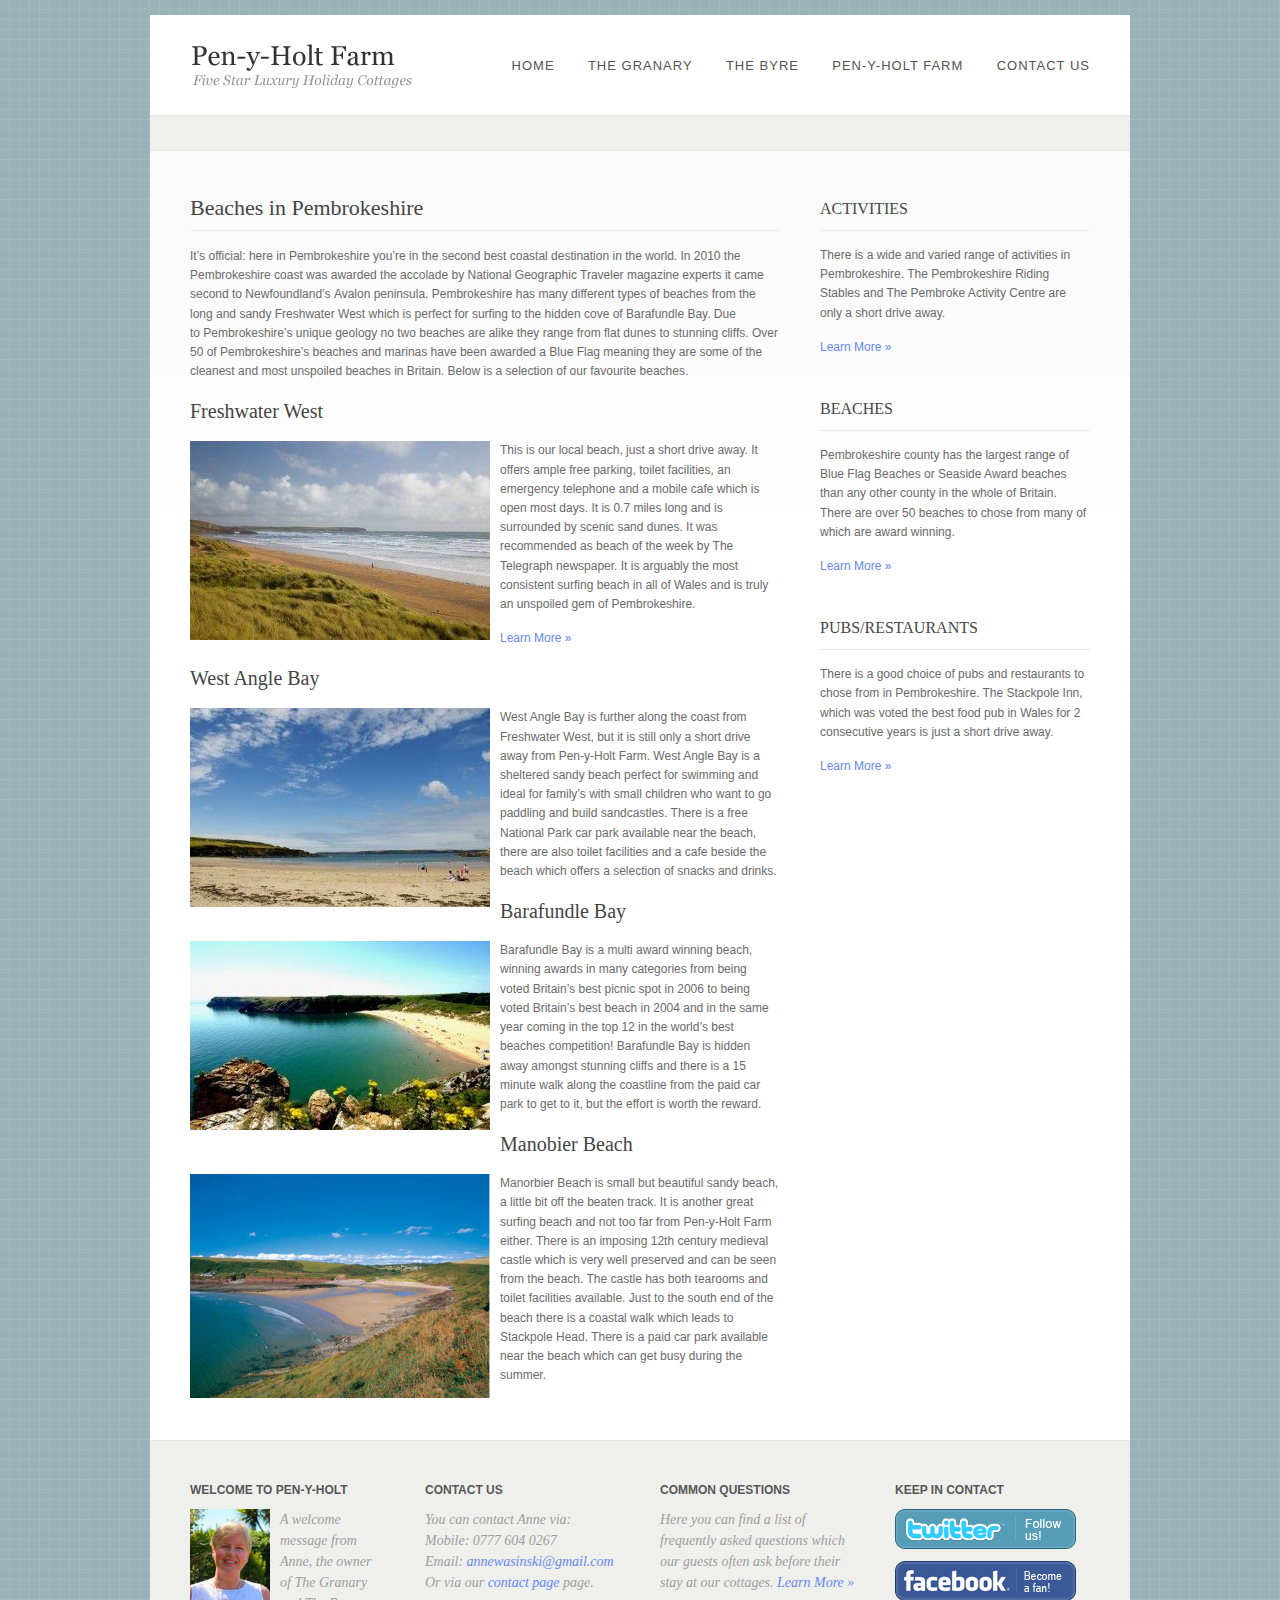
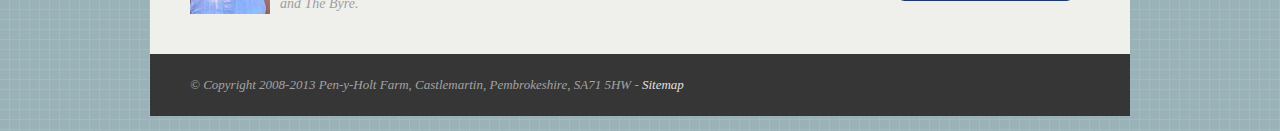
==== commit caffe22a: "Copy Tweaks" ====
--- a/Beaches.html
+++ b/Beaches.html
@@ -155,7 +155,6 @@
 		</div></div>
 	<div class="four-columns">
     <div class="footer-widget widget_text" id="text-8"><h4>Contact Us</h4>			<div class="textwidget">You can contact Anne via:<br/>
-Phone: 0208 398 6081<br/>
 Mobile: 0777 604 0267<br/>
 Email: <a href="mailto:annewasinski@gmail.com?Subject=Pen-y-Holt%20Farm">annewasinski@gmail.com</a><br/>
 Or via our <a title="Contact Us" href="Contact.html">contact page</a> page.</div>
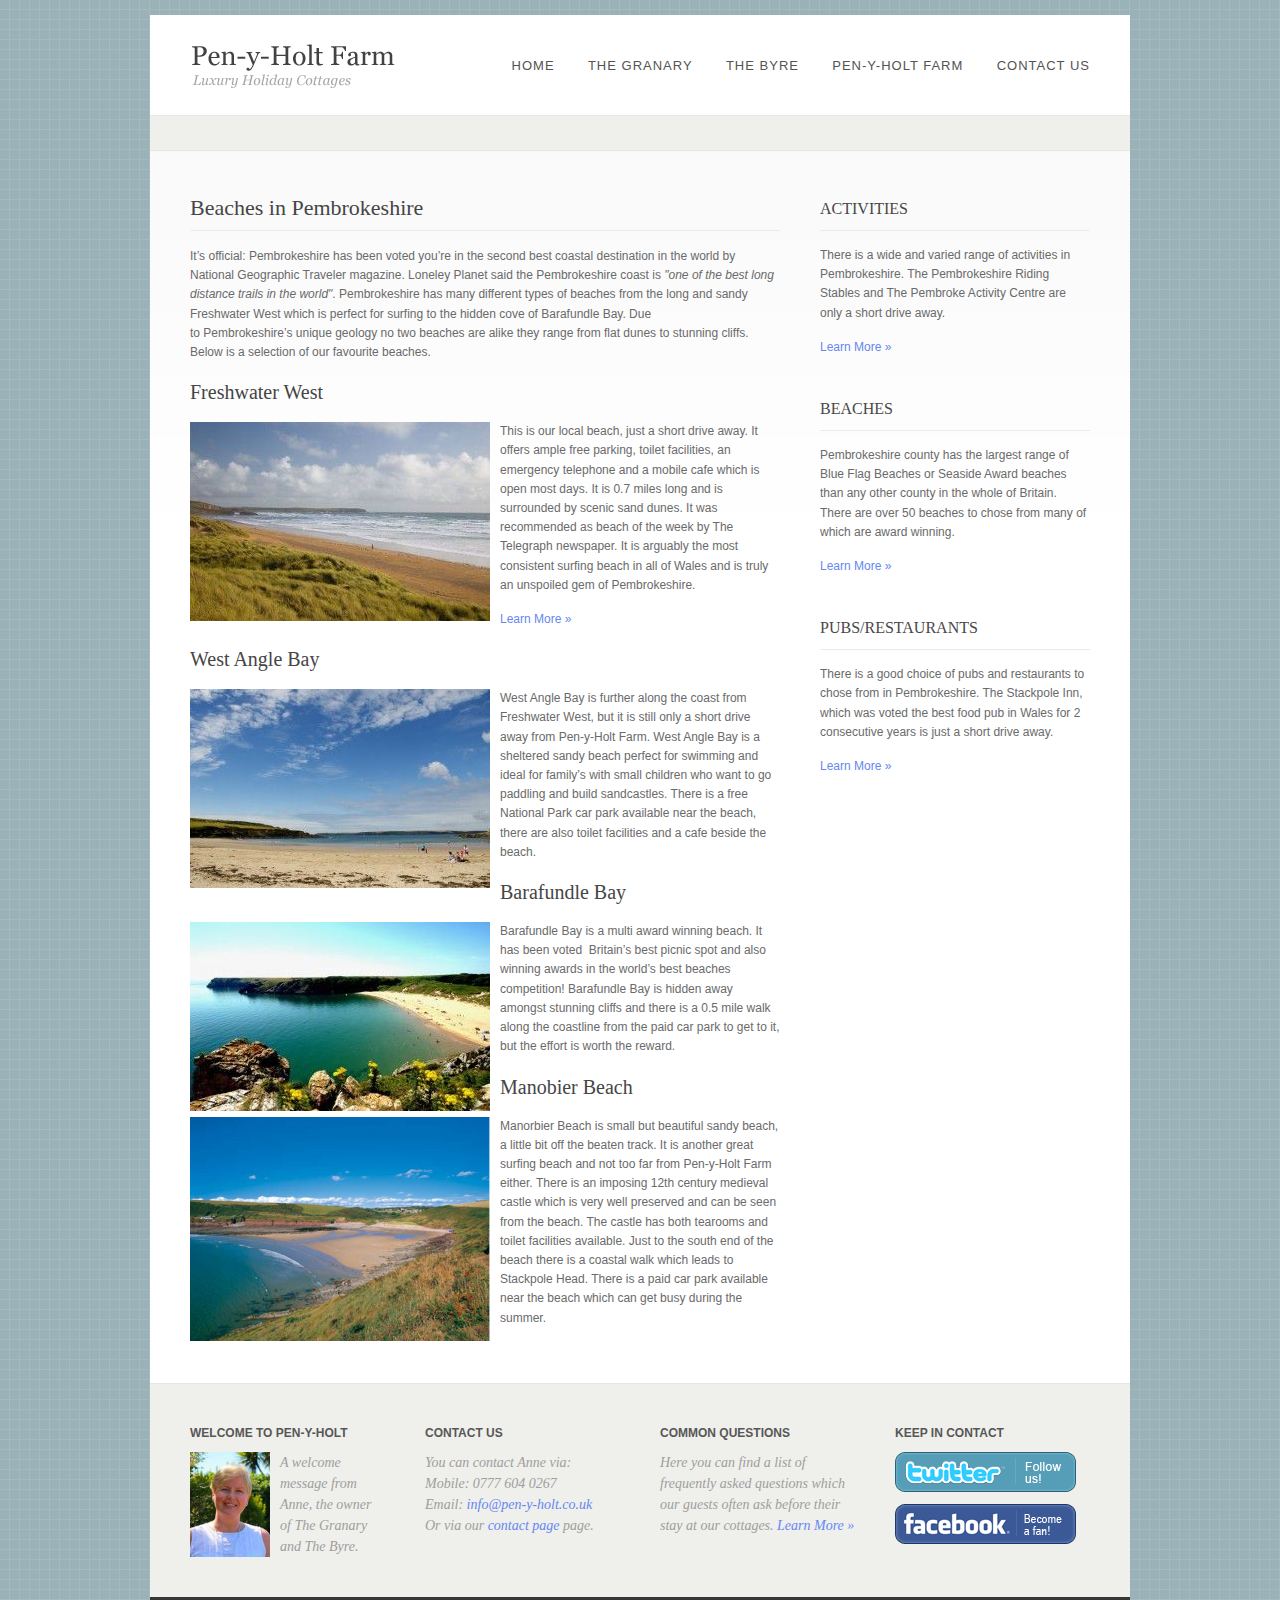
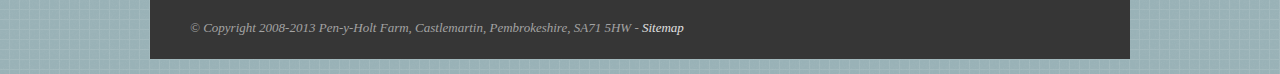
==== commit 10348c9a: "Text Changes" ====
--- a/Beaches.html
+++ b/Beaches.html
@@ -6,7 +6,7 @@
 <title>Beaches in Pembrokeshire - Pen-y-Holt Farm</title>
 
 <link rel="alternate" type="application/rss+xml" title="Pen-y-Holt Farm RSS" href="feed.rss" />
-<link rel="pingback" href="http://www.pen-y-holt.co.uk/xmlrpc.php" />
+<link rel="pingback" href="https://www.pen-y-holt.co.uk/xmlrpc.php" />
 <link rel="stylesheet" href="css/prettyPhoto.css" type="text/css" media="screen" charset="utf-8" />
 <link rel="stylesheet" href="css/nivo-slider.css" type="text/css" media="screen" charset="utf-8" />
 <link rel="stylesheet" href="css/superfish.css" type="text/css" media="screen" charset="utf-8" />
@@ -23,7 +23,7 @@
 	<meta property="og:type" content="article" />
 	<meta property="og:title" content="Beaches in Pembrokeshire" />
 	<meta property="og:description" content="Learn All About The Beaches Near to Pen-y-Holt Farm &amp; Discover Which One Is Our Personal Favorite" />
-	<meta property="og:url" content="http://www.pen-y-holt.co.uk/Beaches.html" />
+	<meta property="og:url" content="https://www.pen-y-holt.co.uk/Beaches.html" />
 	<meta property="article:published_time" content="2011-06-12" />
 	<meta property="article:modified_time" content="2011-07-06" />
 	<meta property="og:site_name" content="Pen-y-Holt Farm" />
@@ -120,15 +120,15 @@
 <div id="content">
 	   <!--content-->
         	<h1 class="page-heading">Beaches in Pembrokeshire</h1><hr/>	
-    <p>It&#8217;s official: here in Pembrokeshire you&#8217;re in the second best coastal destination in the world. In 2010 the Pembrokeshire coast was awarded the accolade by National Geographic Traveler magazine experts it came second to Newfoundland&#8217;s Avalon peninsula. Pembrokeshire has many different types of beaches from the long and sandy Freshwater West which is perfect for surfing to the hidden cove of Barafundle Bay. Due to Pembrokeshire&#8217;s unique geology no two beaches are alike they range from flat dunes to stunning cliffs. Over 50 of Pembrokeshire&#8217;s beaches and marinas have been awarded a Blue Flag meaning they are some of the cleanest and most unspoiled beaches in Britain. Below is a selection of our favourite beaches.</p>
+    <p>It&#8217;s official: Pembrokeshire has been voted you&#8217;re in the second best coastal destination in the world by National Geographic Traveler magazine. Loneley Planet said the Pembrokeshire coast is <i>"one of the best long distance trails in the world"</i>. Pembrokeshire has many different types of beaches from the long and sandy Freshwater West which is perfect for surfing to the hidden cove of Barafundle Bay. Due to Pembrokeshire&#8217;s unique geology no two beaches are alike they range from flat dunes to stunning cliffs. Below is a selection of our favourite beaches.</p>
 <h3>Freshwater West</h3>
 <p><img class="alignleft size-medium wp-image-196" title="Freshwater West Beach" src="library/2011/06/6MG_5542_freshwater_west-300x199.jpg" alt="A Photograph of Freshwater West Beach" width="300" height="199" /> This is our local beach, just a short drive away. It offers ample free parking, toilet facilities, an emergency telephone and a mobile cafe which is open most days. It is 0.7 miles long and is surrounded by scenic sand dunes. It was recommended as beach of the week by The Telegraph newspaper. It is arguably the most consistent surfing beach in all of Wales and is truly an unspoiled gem of Pembrokeshire.</p>
 <p><a title="Freshwater West" href="Freshwater.html">Learn More »</a></p>
 <h3>West Angle Bay</h3>
-<p><img class="alignleft size-medium wp-image-222" title="West Angle Beach" src="library/2011/06/Angle-300x199.jpg" alt="A Photograph of West Angle Beach" width="300" height="199" />West Angle Bay is further along the coast from Freshwater West, but it is still only a short drive away from Pen-y-Holt Farm. West Angle Bay is a sheltered sandy beach perfect for swimming and ideal for family&#8217;s with small children who want to go paddling and build sandcastles. There is a free National Park car park available near the beach, there are also toilet facilities and a cafe beside the beach which offers a selection of snacks and drinks.</p>
+<p><img class="alignleft size-medium wp-image-222" title="West Angle Beach" src="library/2011/06/Angle-300x199.jpg" alt="A Photograph of West Angle Beach" width="300" height="199" />West Angle Bay is further along the coast from Freshwater West, but it is still only a short drive away from Pen-y-Holt Farm. West Angle Bay is a sheltered sandy beach perfect for swimming and ideal for family&#8217;s with small children who want to go paddling and build sandcastles. There is a free National Park car park available near the beach, there are also toilet facilities and a cafe beside the beach.</p>
 <h3>Barafundle Bay</h3>
 <p><img class="alignleft size-medium wp-image-242" title="Barafundle Bay" src="library/2011/06/1214211846-barafundle-bay-300x189.jpg" alt="A Photograph of Barafundle Bay" width="300" height="189" /></p>
-<p>Barafundle Bay is a multi award winning beach, winning awards in many categories from being voted Britain&#8217;s best picnic spot in 2006 to being voted Britain&#8217;s best beach in 2004 and in the same year coming in the top 12 in the world&#8217;s best beaches competition! Barafundle Bay is hidden away amongst stunning cliffs and there is a 15 minute walk along the coastline from the paid car park to get to it, but the effort is worth the reward.</p>
+<p>Barafundle Bay is a multi award winning beach. It has been voted  Britain&#8217;s best picnic spot and also winning awards in the world&#8217;s best beaches competition! Barafundle Bay is hidden away amongst stunning cliffs and there is a 0.5 mile walk along the coastline from the paid car park to get to it, but the effort is worth the reward.</p>
 <h3>Manobier Beach</h3>
 <p><img class="alignleft size-medium wp-image-260" title="Manorbier Beach" src="library/2011/06/Picture-1-300x224.png" alt="A Photograph of Manorbier Beach" width="300" height="224" /></p>
 <p>Manorbier Beach is small but beautiful sandy beach, a little bit off the beaten track. It is another great surfing beach and not too far from Pen-y-Holt Farm either. There is an imposing 12th century medieval castle which is very well preserved and can be seen from the beach. The castle has both tearooms and toilet facilities available. Just to the south end of the beach there is a coastal walk which leads to Stackpole Head. There is a paid car park available near the beach which can get busy during the summer.</p>
@@ -156,7 +156,7 @@
 	<div class="four-columns">
     <div class="footer-widget widget_text" id="text-8"><h4>Contact Us</h4>			<div class="textwidget">You can contact Anne via:<br/>
 Mobile: 0777 604 0267<br/>
-Email: <a href="mailto:annewasinski@gmail.com?Subject=Pen-y-Holt%20Farm">annewasinski@gmail.com</a><br/>
+Email: <a href="mailto:info@pen-y-holt.co.uk?Subject=Pen-y-Holt%20Farm">info@pen-y-holt.co.uk</a><br/>
 Or via our <a title="Contact Us" href="Contact.html">contact page</a> page.</div>
 		</div></div>
 	<div class="four-columns">
@@ -176,7 +176,7 @@
 <!-- FOOTER ENDS -->
 </div>
 </div>
-<meta itemprop="name" content="Pen-y-Holt Farm Luxury Holiday Cottages"><meta itemprop="telephone" content="0777 604 0267"><meta itemprop="email" content="annewasinski@gmail.com"><span itemprop="aggregateRating" itemscope itemtype="http://schema.org/AggregateRating"><meta itemprop="ratingValue" content="5"><meta itemprop="ratingCount" content="8"></span><meta itemprop="url" content="http://www.pen-y-holt.co.uk">
+<meta itemprop="name" content="Pen-y-Holt Farm Luxury Holiday Cottages"><meta itemprop="telephone" content="0777 604 0267"><meta itemprop="email" content="info@pen-y-holt.co.uk"><span itemprop="aggregateRating" itemscope itemtype="http://schema.org/AggregateRating"><meta itemprop="ratingValue" content="5"><meta itemprop="ratingCount" content="8"></span><meta itemprop="url" content="https://www.pen-y-holt.co.uk">
 </div>
 <div id="su-footer-links" style="text-align: center;"></div><script type='text/javascript' src='js/comment-reply.min-ver=4.2.2.js'></script>
 </body>
--- a/css/cssLoader.css
+++ b/css/cssLoader.css
@@ -251,7 +251,7 @@
 	width: 160px;
 	height: 71px;
 	display: block;
-	background-image: url(../images/logo.png);
+	background-image: url(../library/2023/logo.png);
 	background-repeat: no-repeat;
 }
 
@@ -2581,4 +2581,4 @@
 
 }
 
-body{background-color:#99b2b7;}body{background-image:url("../images/patterns/pattern4.png");}#logo-container a{background-image:url("../library/2011/06/logo.png");}#logo-container, #logo-container a{width:225px;}a,.post-info, .post-info a{color:#6487f2;}+body{background-color:#99b2b7;}body{background-image:url("../images/patterns/pattern4.png");}#logo-container a{background-image:url("../library/2023/logo.png");}#logo-container, #logo-container a{width:225px;}a,.post-info, .post-info a{color:#6487f2;}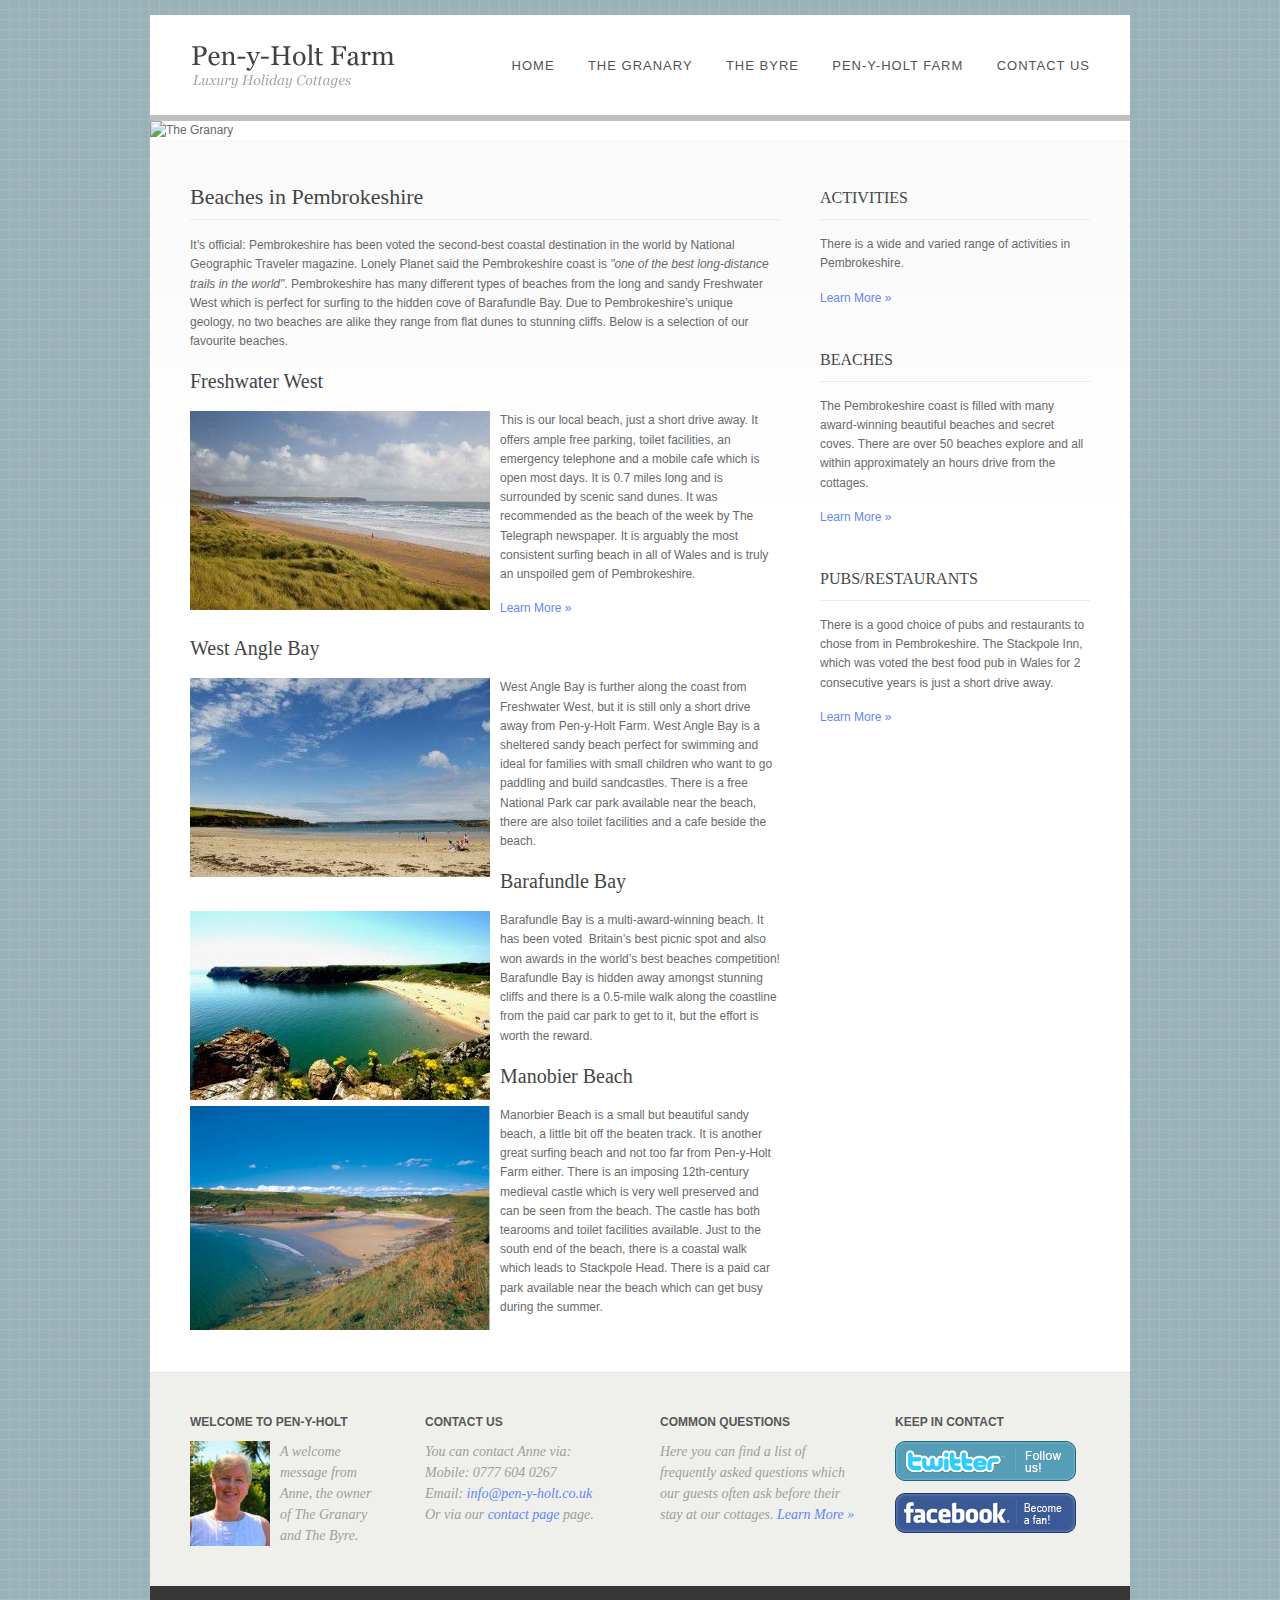
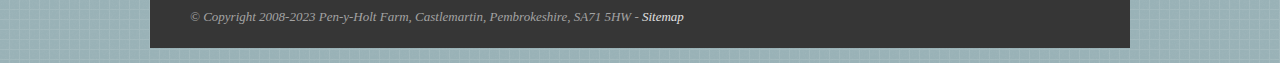
==== commit 3870a7da: "Text changes and photo headers" ====
--- a/Beaches.html
+++ b/Beaches.html
@@ -111,34 +111,36 @@
  </div>
      </div>
     </div>
-<div id="page-title">
-<h6></h6>
+<div id="slider-container">
+<div id="slider-container-shadow"></div>
+<div id="static-header-img">
+ <img width="980" height="370" src="library/2023/beaches.jpg" class="attachment-static-header-img wp-post-image" alt="The Granary" />
+  </div>
 </div>
-  
-</div>
+
 <div id="content-container" class="content-gradient  ">
 <div id="content">
 	   <!--content-->
         	<h1 class="page-heading">Beaches in Pembrokeshire</h1><hr/>	
-    <p>It&#8217;s official: Pembrokeshire has been voted you&#8217;re in the second best coastal destination in the world by National Geographic Traveler magazine. Loneley Planet said the Pembrokeshire coast is <i>"one of the best long distance trails in the world"</i>. Pembrokeshire has many different types of beaches from the long and sandy Freshwater West which is perfect for surfing to the hidden cove of Barafundle Bay. Due to Pembrokeshire&#8217;s unique geology no two beaches are alike they range from flat dunes to stunning cliffs. Below is a selection of our favourite beaches.</p>
+    <p>It&#8217;s official: Pembrokeshire has been voted the second-best coastal destination in the world by National Geographic Traveler magazine. Lonely Planet said the Pembrokeshire coast is <i>"one of the best long-distance trails in the world"</i>. Pembrokeshire has many different types of beaches from the long and sandy Freshwater West which is perfect for surfing to the hidden cove of Barafundle Bay. Due to Pembrokeshire&#8217;s unique geology, no two beaches are alike they range from flat dunes to stunning cliffs. Below is a selection of our favourite beaches.</p>
 <h3>Freshwater West</h3>
-<p><img class="alignleft size-medium wp-image-196" title="Freshwater West Beach" src="library/2011/06/6MG_5542_freshwater_west-300x199.jpg" alt="A Photograph of Freshwater West Beach" width="300" height="199" /> This is our local beach, just a short drive away. It offers ample free parking, toilet facilities, an emergency telephone and a mobile cafe which is open most days. It is 0.7 miles long and is surrounded by scenic sand dunes. It was recommended as beach of the week by The Telegraph newspaper. It is arguably the most consistent surfing beach in all of Wales and is truly an unspoiled gem of Pembrokeshire.</p>
+<p><img class="alignleft size-medium wp-image-196" title="Freshwater West Beach" src="library/2011/06/6MG_5542_freshwater_west-300x199.jpg" alt="A Photograph of Freshwater West Beach" width="300" height="199" /> This is our local beach, just a short drive away. It offers ample free parking, toilet facilities, an emergency telephone and a mobile cafe which is open most days. It is 0.7 miles long and is surrounded by scenic sand dunes. It was recommended as the beach of the week by The Telegraph newspaper. It is arguably the most consistent surfing beach in all of Wales and is truly an unspoiled gem of Pembrokeshire.</p>
 <p><a title="Freshwater West" href="Freshwater.html">Learn More »</a></p>
 <h3>West Angle Bay</h3>
-<p><img class="alignleft size-medium wp-image-222" title="West Angle Beach" src="library/2011/06/Angle-300x199.jpg" alt="A Photograph of West Angle Beach" width="300" height="199" />West Angle Bay is further along the coast from Freshwater West, but it is still only a short drive away from Pen-y-Holt Farm. West Angle Bay is a sheltered sandy beach perfect for swimming and ideal for family&#8217;s with small children who want to go paddling and build sandcastles. There is a free National Park car park available near the beach, there are also toilet facilities and a cafe beside the beach.</p>
+<p><img class="alignleft size-medium wp-image-222" title="West Angle Beach" src="library/2011/06/Angle-300x199.jpg" alt="A Photograph of West Angle Beach" width="300" height="199" />West Angle Bay is further along the coast from Freshwater West, but it is still only a short drive away from Pen-y-Holt Farm. West Angle Bay is a sheltered sandy beach perfect for swimming and ideal for families with small children who want to go paddling and build sandcastles. There is a free National Park car park available near the beach, there are also toilet facilities and a cafe beside the beach.</p>
 <h3>Barafundle Bay</h3>
 <p><img class="alignleft size-medium wp-image-242" title="Barafundle Bay" src="library/2011/06/1214211846-barafundle-bay-300x189.jpg" alt="A Photograph of Barafundle Bay" width="300" height="189" /></p>
-<p>Barafundle Bay is a multi award winning beach. It has been voted  Britain&#8217;s best picnic spot and also winning awards in the world&#8217;s best beaches competition! Barafundle Bay is hidden away amongst stunning cliffs and there is a 0.5 mile walk along the coastline from the paid car park to get to it, but the effort is worth the reward.</p>
+<p>Barafundle Bay is a multi-award-winning beach. It has been voted  Britain&#8217;s best picnic spot and also won awards in the world&#8217;s best beaches competition! Barafundle Bay is hidden away amongst stunning cliffs and there is a 0.5-mile walk along the coastline from the paid car park to get to it, but the effort is worth the reward.</p>
 <h3>Manobier Beach</h3>
 <p><img class="alignleft size-medium wp-image-260" title="Manorbier Beach" src="library/2011/06/Picture-1-300x224.png" alt="A Photograph of Manorbier Beach" width="300" height="224" /></p>
-<p>Manorbier Beach is small but beautiful sandy beach, a little bit off the beaten track. It is another great surfing beach and not too far from Pen-y-Holt Farm either. There is an imposing 12th century medieval castle which is very well preserved and can be seen from the beach. The castle has both tearooms and toilet facilities available. Just to the south end of the beach there is a coastal walk which leads to Stackpole Head. There is a paid car park available near the beach which can get busy during the summer.</p>
+<p>Manorbier Beach is a small but beautiful sandy beach, a little bit off the beaten track. It is another great surfing beach and not too far from Pen-y-Holt Farm either. There is an imposing 12th-century medieval castle which is very well preserved and can be seen from the beach. The castle has both tearooms and toilet facilities available. Just to the south end of the beach, there is a coastal walk which leads to Stackpole Head. There is a paid car park available near the beach which can get busy during the summer.</p>
 
   </div>
-	<div class="sidebar">
-    <div class="sidebar-box widget_text" id="text-3"><h4>Activities</h4>			<div class="textwidget"><p>There is a wide and varied range of activities in Pembrokeshire. The Pembrokeshire Riding Stables and The Pembroke Activity Centre are only a short drive away.</p>
+		<div class="sidebar">
+    <div class="sidebar-box widget_text" id="text-3"><h4>Activities</h4>			<div class="textwidget"><p>There is a wide and varied range of activities in Pembrokeshire.</p>
 <p><a title="Things to do" href="Things.html">Learn More »</a></p>
 </div>
-		</div><div class="sidebar-box widget_text" id="text-4"><h4>Beaches</h4>			<div class="textwidget"><p>Pembrokeshire county has the largest range of Blue Flag Beaches or Seaside Award beaches than any other county in the whole of Britain. There are over 50 beaches to chose from many of which are award winning.</p>
+		</div><div class="sidebar-box widget_text" id="text-4"><h4>Beaches</h4>			<div class="textwidget"><p>The Pembrokeshire coast is filled with many award-winning beautiful beaches and secret coves. There are over 50 beaches explore and all within approximately an hours drive from the cottages.</p>
 <p><a title="Beaches" href="Beaches.html">Learn More »</a></p>
 </div>
 		</div><div class="sidebar-box widget_text" id="text-5"><h4>Pubs/Restaurants</h4>			<div class="textwidget"><p>There is a good choice of pubs and restaurants to chose from in Pembrokeshire. The Stackpole Inn, which was voted the best food pub in Wales for 2 consecutive years is just a short drive away.</p>
@@ -171,7 +173,7 @@
 </div>
 </div>
 <div id="copyrights">
-<h5 itemprop="address" itemscope itemtype="http://schema.org/PostalAddress" class="center">© Copyright 2008-2013 <span itemprop="streetAddress">Pen-y-Holt Farm</span>, <span itemprop="addressLocality">Castlemartin</span>, <span itemprop="addressRegion">Pembrokeshire</span>, <span itemprop="postalCode">SA71 5HW</span> - <a href="sitemap.xml">Sitemap</a></h5>
+<h5 itemprop="address" itemscope itemtype="http://schema.org/PostalAddress" class="center">© Copyright 2008-2023 <span itemprop="streetAddress">Pen-y-Holt Farm</span>, <span itemprop="addressLocality">Castlemartin</span>, <span itemprop="addressRegion">Pembrokeshire</span>, <span itemprop="postalCode">SA71 5HW</span> - <a href="sitemap.xml">Sitemap</a></h5>
 </div>
 <!-- FOOTER ENDS -->
 </div>
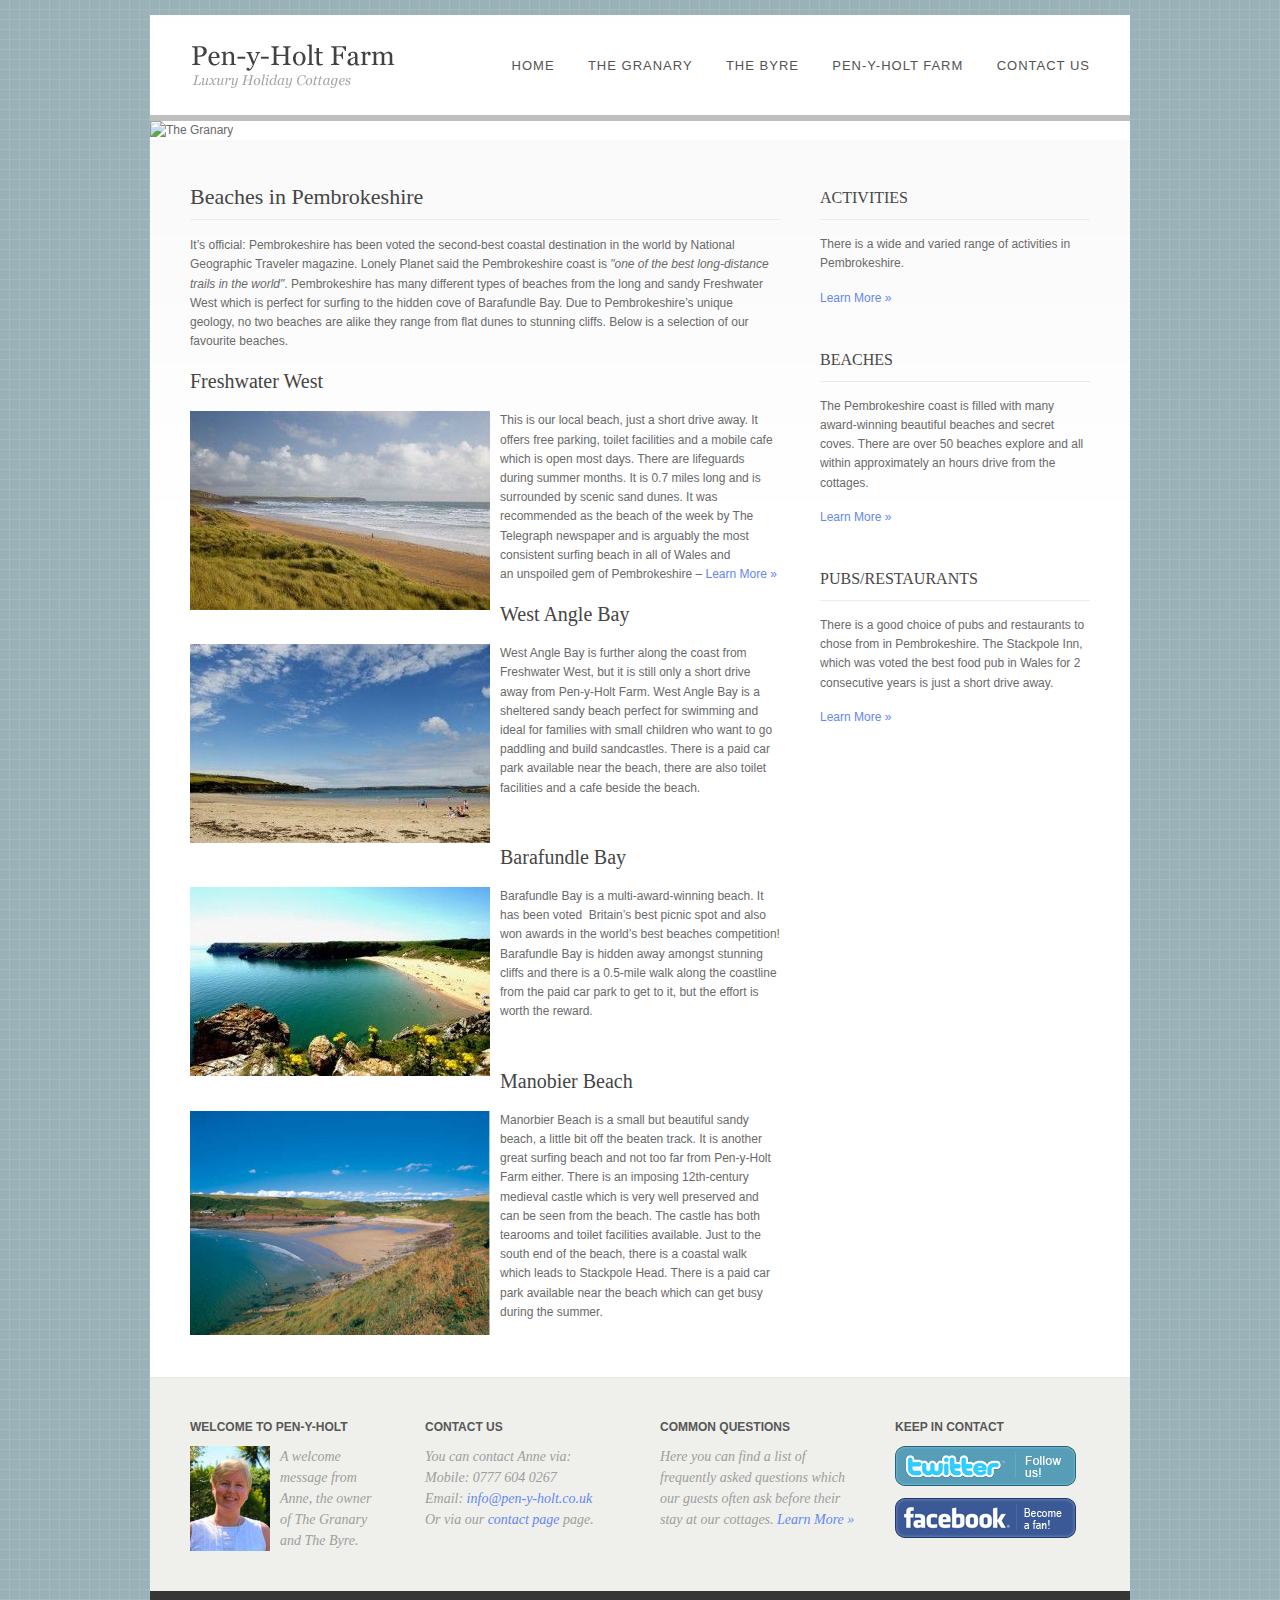
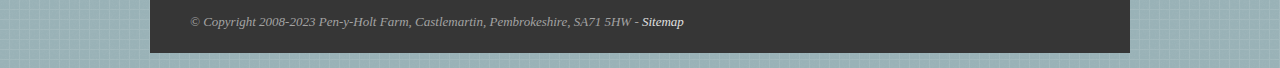
==== commit f330bd3c: "Beaches tweak" ====
--- a/Beaches.html
+++ b/Beaches.html
@@ -124,13 +124,15 @@
         	<h1 class="page-heading">Beaches in Pembrokeshire</h1><hr/>	
     <p>It&#8217;s official: Pembrokeshire has been voted the second-best coastal destination in the world by National Geographic Traveler magazine. Lonely Planet said the Pembrokeshire coast is <i>"one of the best long-distance trails in the world"</i>. Pembrokeshire has many different types of beaches from the long and sandy Freshwater West which is perfect for surfing to the hidden cove of Barafundle Bay. Due to Pembrokeshire&#8217;s unique geology, no two beaches are alike they range from flat dunes to stunning cliffs. Below is a selection of our favourite beaches.</p>
 <h3>Freshwater West</h3>
-<p><img class="alignleft size-medium wp-image-196" title="Freshwater West Beach" src="library/2011/06/6MG_5542_freshwater_west-300x199.jpg" alt="A Photograph of Freshwater West Beach" width="300" height="199" /> This is our local beach, just a short drive away. It offers ample free parking, toilet facilities, an emergency telephone and a mobile cafe which is open most days. It is 0.7 miles long and is surrounded by scenic sand dunes. It was recommended as the beach of the week by The Telegraph newspaper. It is arguably the most consistent surfing beach in all of Wales and is truly an unspoiled gem of Pembrokeshire.</p>
-<p><a title="Freshwater West" href="Freshwater.html">Learn More »</a></p>
+<p><img class="alignleft size-medium wp-image-196" title="Freshwater West Beach" src="library/2011/06/6MG_5542_freshwater_west-300x199.jpg" alt="A Photograph of Freshwater West Beach" width="300" height="199" /> This is our local beach, just a short drive away. It offers free parking, toilet facilities and a mobile cafe which is open most days. There are lifeguards during summer months. It is 0.7 miles long and is surrounded by scenic sand dunes. It was recommended as the beach of the week by The Telegraph newspaper and is arguably the most consistent surfing beach in all of Wales and an unspoiled gem of Pembrokeshire – 
+<a title="Freshwater West" href="Freshwater.html">Learn More »</a></p>
 <h3>West Angle Bay</h3>
-<p><img class="alignleft size-medium wp-image-222" title="West Angle Beach" src="library/2011/06/Angle-300x199.jpg" alt="A Photograph of West Angle Beach" width="300" height="199" />West Angle Bay is further along the coast from Freshwater West, but it is still only a short drive away from Pen-y-Holt Farm. West Angle Bay is a sheltered sandy beach perfect for swimming and ideal for families with small children who want to go paddling and build sandcastles. There is a free National Park car park available near the beach, there are also toilet facilities and a cafe beside the beach.</p>
+<p><img class="alignleft size-medium wp-image-222" title="West Angle Beach" src="library/2011/06/Angle-300x199.jpg" alt="A Photograph of West Angle Beach" width="300" height="199" />West Angle Bay is further along the coast from Freshwater West, but it is still only a short drive away from Pen-y-Holt Farm. West Angle Bay is a sheltered sandy beach perfect for swimming and ideal for families with small children who want to go paddling and build sandcastles. There is a paid car park available near the beach, there are also toilet facilities and a cafe beside the beach.</p>
+</br>
 <h3>Barafundle Bay</h3>
 <p><img class="alignleft size-medium wp-image-242" title="Barafundle Bay" src="library/2011/06/1214211846-barafundle-bay-300x189.jpg" alt="A Photograph of Barafundle Bay" width="300" height="189" /></p>
 <p>Barafundle Bay is a multi-award-winning beach. It has been voted  Britain&#8217;s best picnic spot and also won awards in the world&#8217;s best beaches competition! Barafundle Bay is hidden away amongst stunning cliffs and there is a 0.5-mile walk along the coastline from the paid car park to get to it, but the effort is worth the reward.</p>
+</br>
 <h3>Manobier Beach</h3>
 <p><img class="alignleft size-medium wp-image-260" title="Manorbier Beach" src="library/2011/06/Picture-1-300x224.png" alt="A Photograph of Manorbier Beach" width="300" height="224" /></p>
 <p>Manorbier Beach is a small but beautiful sandy beach, a little bit off the beaten track. It is another great surfing beach and not too far from Pen-y-Holt Farm either. There is an imposing 12th-century medieval castle which is very well preserved and can be seen from the beach. The castle has both tearooms and toilet facilities available. Just to the south end of the beach, there is a coastal walk which leads to Stackpole Head. There is a paid car park available near the beach which can get busy during the summer.</p>
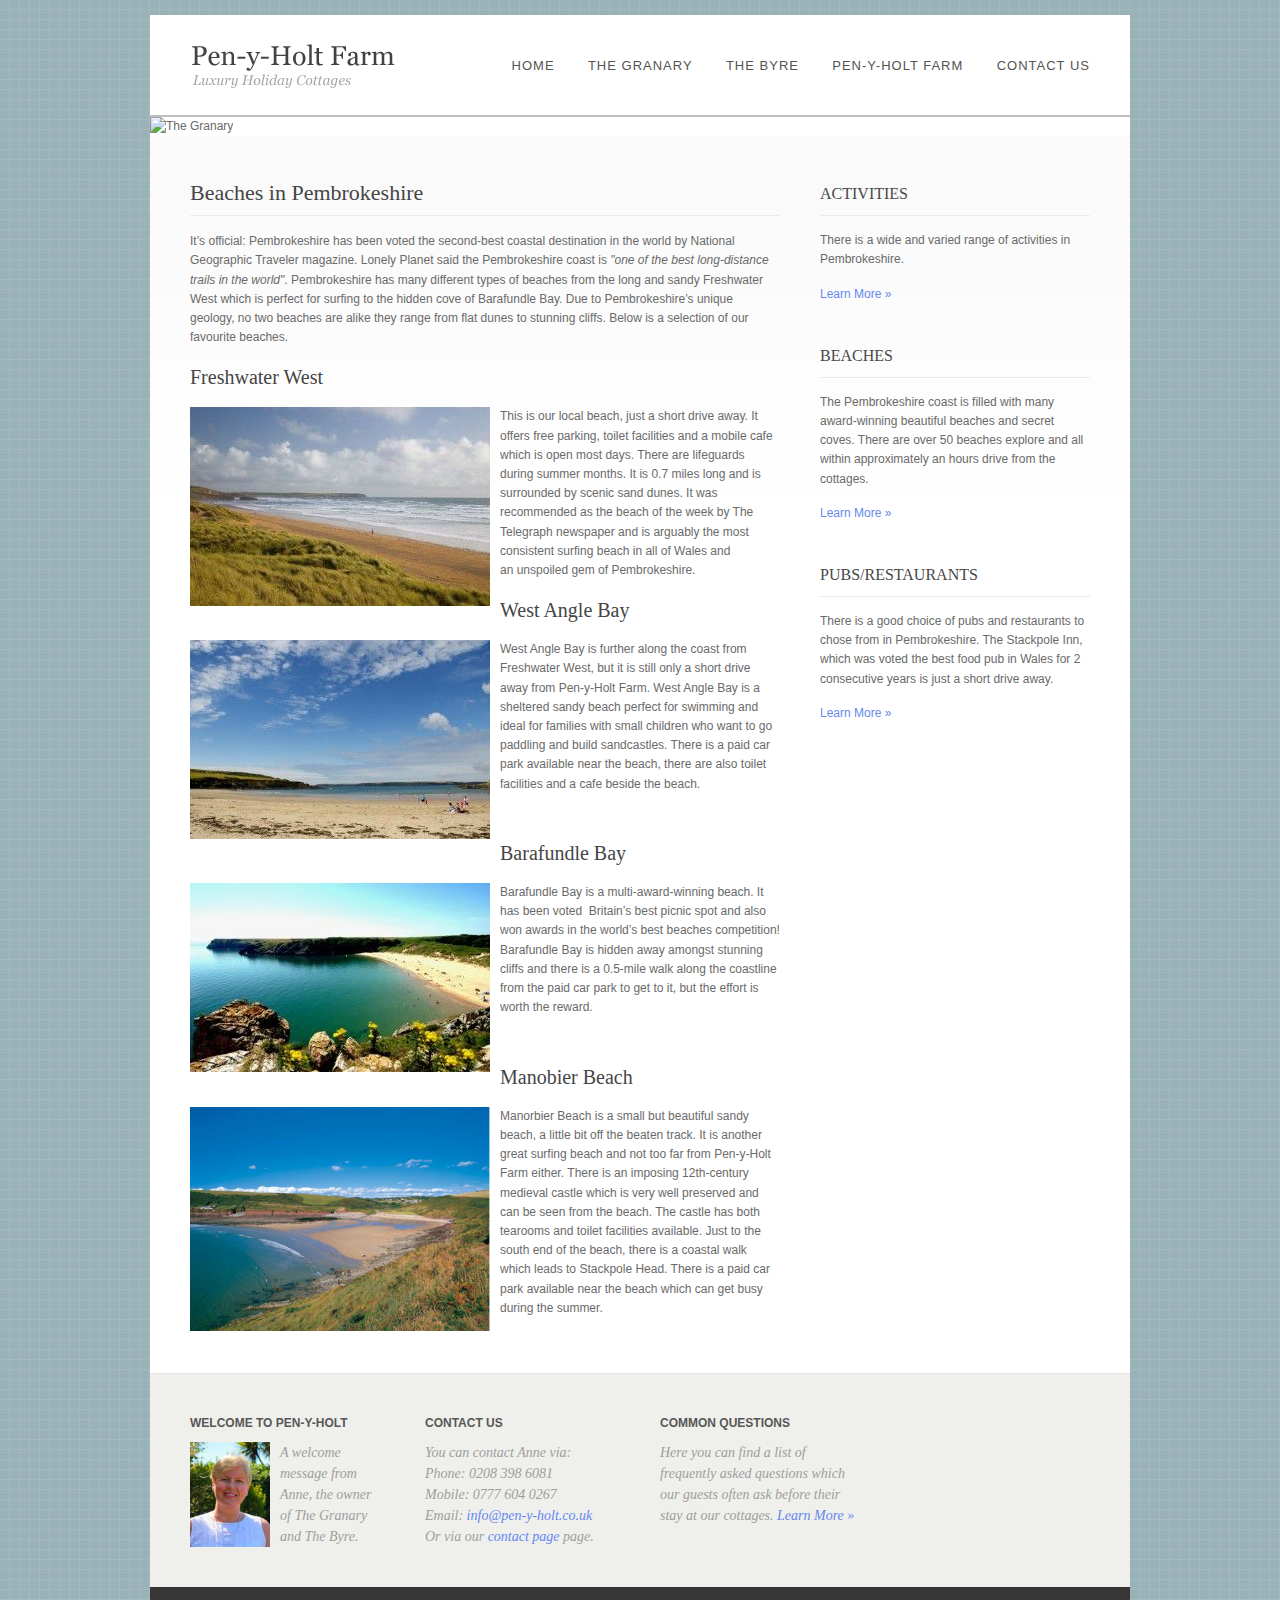
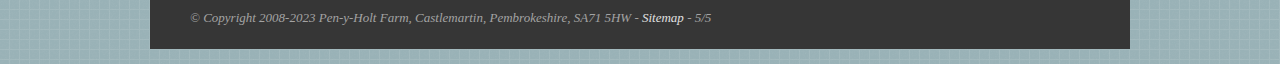
==== commit 57f8519a: "Css + Content Changes For Mobile" ====
--- a/Beaches.html
+++ b/Beaches.html
@@ -4,7 +4,7 @@
 <meta http-equiv="Content-Type"
 	content="text/html; charset=UTF-8" />
 <title>Beaches in Pembrokeshire - Pen-y-Holt Farm</title>
-
+<meta name="viewport" content="width=device-width, initial-scale=1.0">
 <link rel="alternate" type="application/rss+xml" title="Pen-y-Holt Farm RSS" href="feed.rss" />
 <link rel="pingback" href="https://www.pen-y-holt.co.uk/xmlrpc.php" />
 <link rel="stylesheet" href="css/prettyPhoto.css" type="text/css" media="screen" charset="utf-8" />
@@ -100,6 +100,12 @@
   <div id="header" >
    <div id="header-top">
 <div id="logo-container" class="center"><a href="index.html"></a></div>
+<!-- Mobile Navigation Structure -->
+<input type="checkbox" id="nav-trigger" class="nav-trigger">
+<label for="nav-trigger" class="nav-button">
+    <span></span>
+</label>
+<div class="nav-overlay"></div>
 <div id="menu-container">
       <div id="menu">
 <div class="menu-menu-container"><ul id="menu-menu" class="menu"><li id="menu-item-42" class="menu-item menu-item-type-post_type menu-item-object-page menu-item-42"><a href="index.html">Home</a></li>
@@ -124,8 +130,8 @@
         	<h1 class="page-heading">Beaches in Pembrokeshire</h1><hr/>	
     <p>It&#8217;s official: Pembrokeshire has been voted the second-best coastal destination in the world by National Geographic Traveler magazine. Lonely Planet said the Pembrokeshire coast is <i>"one of the best long-distance trails in the world"</i>. Pembrokeshire has many different types of beaches from the long and sandy Freshwater West which is perfect for surfing to the hidden cove of Barafundle Bay. Due to Pembrokeshire&#8217;s unique geology, no two beaches are alike they range from flat dunes to stunning cliffs. Below is a selection of our favourite beaches.</p>
 <h3>Freshwater West</h3>
-<p><img class="alignleft size-medium wp-image-196" title="Freshwater West Beach" src="library/2011/06/6MG_5542_freshwater_west-300x199.jpg" alt="A Photograph of Freshwater West Beach" width="300" height="199" /> This is our local beach, just a short drive away. It offers free parking, toilet facilities and a mobile cafe which is open most days. There are lifeguards during summer months. It is 0.7 miles long and is surrounded by scenic sand dunes. It was recommended as the beach of the week by The Telegraph newspaper and is arguably the most consistent surfing beach in all of Wales and an unspoiled gem of Pembrokeshire – 
-<a title="Freshwater West" href="Freshwater.html">Learn More »</a></p>
+<p><img class="alignleft size-medium wp-image-196" title="Freshwater West Beach" src="library/2011/06/6MG_5542_freshwater_west-300x199.jpg" alt="A Photograph of Freshwater West Beach" width="300" height="199" /> This is our local beach, just a short drive away. It offers free parking, toilet facilities and a mobile cafe which is open most days. There are lifeguards during summer months. It is 0.7 miles long and is surrounded by scenic sand dunes. It was recommended as the beach of the week by The Telegraph newspaper and is arguably the most consistent surfing beach in all of Wales and an unspoiled gem of Pembrokeshire. <!--– 
+<a title="Freshwater West" href="Freshwater.html">Learn More »</a>--></p>
 <h3>West Angle Bay</h3>
 <p><img class="alignleft size-medium wp-image-222" title="West Angle Beach" src="library/2011/06/Angle-300x199.jpg" alt="A Photograph of West Angle Beach" width="300" height="199" />West Angle Bay is further along the coast from Freshwater West, but it is still only a short drive away from Pen-y-Holt Farm. West Angle Bay is a sheltered sandy beach perfect for swimming and ideal for families with small children who want to go paddling and build sandcastles. There is a paid car park available near the beach, there are also toilet facilities and a cafe beside the beach.</p>
 </br>
@@ -156,9 +162,16 @@
       <div id="footer-columns">
 	<div class="four-columns">
     <div class="footer-widget widget_text" id="text-9"><h4>Welcome to Pen-y-Holt</h4>			<div class="textwidget"><a title="Welcome" href="Welcome.html"><img src="library/2011/07/IMG_3233edited.jpg" alt="Anne Portrait" title="Anne Portrait" width="80" height="105" class="alignleft" /></a> A welcome message from Anne, the owner of The Granary and The Byre.</div>
-		</div></div>
-	<div class="four-columns">
+
+	<div class="textwidget mobile">You can contact Anne via:<br>
+	Mobile: 0777 604 0267<br>
+	Email: <a href="mailto:info@pen-y-holt.co.uk?Subject=Pen-y-Holt%20Farm">info@pen-y-holt.co.uk</a><br>
+	Or via our <a title="Contact Us" href="Contact.html">contact page</a> page.</div>
+
+		</div></div>
+	<div class="four-columns hide-mobile">
     <div class="footer-widget widget_text" id="text-8"><h4>Contact Us</h4>			<div class="textwidget">You can contact Anne via:<br/>
+Phone: 0208 398 6081<br/>
 Mobile: 0777 604 0267<br/>
 Email: <a href="mailto:info@pen-y-holt.co.uk?Subject=Pen-y-Holt%20Farm">info@pen-y-holt.co.uk</a><br/>
 Or via our <a title="Contact Us" href="Contact.html">contact page</a> page.</div>
@@ -167,20 +180,20 @@
     <div class="footer-widget widget_text" id="text-7"><h4>Common Questions</h4>			<div class="textwidget">Here you can find a list of frequently asked questions which our guests often ask before their stay at our cottages. <a title="Frequently Asked Questions" href="Questions.html">Learn More »</a></div>
 		</div></div>
 	<div class="four-columns-4">
-    <div class="footer-widget widget_text" id="text-6"><h4>Keep in Contact</h4>			<div class="textwidget"><img class="alignleft size-full wp-image-528" title="Twitter" src="library/2011/07/button-twitter-follow-us.gif" alt="Follow us on Twitter" width="181" height="40" />
+    <!-- <div class="footer-widget widget_text" id="text-6"><h4>Keep in Contact</h4>			<div class="textwidget"><img class="alignleft size-full wp-image-528" title="Twitter" src="library/2011/07/button-twitter-follow-us.gif" alt="Follow us on Twitter" width="181" height="40" />
 <br class="clear" />
 <img class="alignleft size-full wp-image-527" title="Facebook" src="library/2011/07/button-facebook-become-a-fan.gif" alt="Become a Fan on Facebook" width="181" height="40" /></div>
-		</div></div>
+		</div>--></div>
 </div>
 </div>
 </div>
 <div id="copyrights">
-<h5 itemprop="address" itemscope itemtype="http://schema.org/PostalAddress" class="center">© Copyright 2008-2023 <span itemprop="streetAddress">Pen-y-Holt Farm</span>, <span itemprop="addressLocality">Castlemartin</span>, <span itemprop="addressRegion">Pembrokeshire</span>, <span itemprop="postalCode">SA71 5HW</span> - <a href="sitemap.xml">Sitemap</a></h5>
+<h5 itemprop="address" itemscope itemtype="http://schema.org/PostalAddress" class="center">© Copyright 2008-2023 <span itemprop="streetAddress">Pen-y-Holt Farm</span>, <span itemprop="addressLocality">Castlemartin</span>, <span itemprop="addressRegion">Pembrokeshire</span>, <span itemprop="postalCode">SA71 5HW</span> - <a href="sitemap.xml">Sitemap</a> - <span itemprop="aggregateRating" itemscope itemtype="http://schema.org/AggregateRating"><span itemprop="ratingValue">5</span>/5</h5>
 </div>
 <!-- FOOTER ENDS -->
 </div>
 </div>
-<meta itemprop="name" content="Pen-y-Holt Farm Luxury Holiday Cottages"><meta itemprop="telephone" content="0777 604 0267"><meta itemprop="email" content="info@pen-y-holt.co.uk"><span itemprop="aggregateRating" itemscope itemtype="http://schema.org/AggregateRating"><meta itemprop="ratingValue" content="5"><meta itemprop="ratingCount" content="8"></span><meta itemprop="url" content="https://www.pen-y-holt.co.uk">
+<meta itemprop="name" content="Pen-y-Holt Farm Luxury Holiday Cottages"><meta itemprop="telephone" content="0777 604 0267"><meta itemprop="email" content="info@pen-y-holt.co.uk"><span itemprop="aggregateRating" itemscope itemtype="http://schema.org/AggregateRating"><meta itemprop="ratingValue" content="5"><meta itemprop="ratingCount" content="8"></span><meta itemprop="url" content="http://www.pen-y-holt.co.uk">
 </div>
 <div id="su-footer-links" style="text-align: center;"></div><script type='text/javascript' src='js/comment-reply.min-ver=4.2.2.js'></script>
 </body>
--- a/css/cssLoader.css
+++ b/css/cssLoader.css
@@ -206,6 +206,7 @@
 	left: 0px;
 	top: 0px;
 	width: 100%;
+	overflow-x: hidden;
 }
 
 #site {
@@ -394,12 +395,12 @@
 
 #slider-container-shadow {
 	width: 100%;
-	height: 6px;
+	height: 2px;
 	background-image: url(../images/shadow_sl.png);
 	background-repeat: repeat-x;
 	background-position: top;
 	position: relative;
-	z-index: 2000;
+	z-index: 90;
 }
 
 #slider {
@@ -706,12 +707,22 @@
 	float: left;
 }
 
+.column-wrapper {
+	display: flex;
+	width: 100%;
+	flex-wrap: wrap;
+	align-content: space-between;
+	gap: 3.333%;
+}
+
 #site-intro-container {
-	display: inline-block;
-	height: 20px;
+	display: flex;
 	margin-left: auto;
 	margin-right: auto;
 	max-width: 850px;
+	align-content: center;
+  	align-items: center;
+  	justify-content: center;	
 }
 
 h1.intro {
@@ -911,14 +922,13 @@
 }
 
 .three-columns {
-	width: 273px;
-	float: left;
-	margin-right: 40px;
+	width: 31%;
+	float: left;
 }
 
 .three-columns-3{
 	margin-right:0px;	
-	width: 273px;
+	width: 31%;
 	float: left;
 }
 
@@ -2581,4 +2591,302 @@
 
 }
 
-body{background-color:#99b2b7;}body{background-image:url("../images/patterns/pattern4.png");}#logo-container a{background-image:url("../library/2023/logo.png");}#logo-container, #logo-container a{width:225px;}a,.post-info, .post-info a{color:#6487f2;}+body{background-color:#99b2b7;}body{background-image:url("../images/patterns/pattern4.png");}#logo-container a{background-image:url("../library/2023/logo.png");}#logo-container, #logo-container a{width:225px;}a,.post-info, .post-info a{color:#6487f2;}
+
+.nav-trigger {
+	display: none;
+}
+
+div.nivo-caption {
+	display: none !important;
+}
+
+div.ppt {
+	display: none !important;
+}
+
+.mobile {
+	display: none;
+}
+
+/* Complete Mobile Navigation CSS */
+@media screen and (max-width: 980px) {
+
+
+	.mobile {
+		display: inline-block;
+	}
+
+	.hide-mobile {
+		display: none;
+	}
+
+    /* Essential Container Resets */
+    .center, #site {
+        width: 100%;
+        margin: 0;
+        padding: 0;
+    }
+
+    /* Header Structure */
+    #header-top {
+        width: 100%;
+        height: 80px;
+        display: flex;
+        align-items: center;
+        justify-content: space-between;
+        flex-direction: row;
+        align-content: center;
+        padding: 0;
+        background: #fff;
+        height: 60px;
+    	position: fixed;
+    	z-index: 5000;
+    	box-shadow: 1px 1px 3px rgba(0,0,0,0.25);
+
+    }
+
+    /* Logo */
+    #logo-container {
+        width: 300px;
+        margin: 0 0 0 40px;
+        float: none;
+    }
+
+    #logo-container a {
+        width: 300px;
+        height: 71px;
+        display: block;
+        background-size: contain;
+        background-position: left center;
+    }
+
+    /* Menu Container */
+    #menu-container {
+        position: fixed;
+        top: 0;
+        right: -100%;
+        width: 300px;
+        height: 100vh;
+        margin: 0;
+        padding: 120px 0 0;
+        background: #fff;
+        transition: 0.3s ease;
+        z-index: 98;
+        box-shadow: -5px 0 15px rgba(0,0,0,0.1);
+    }
+
+    /* Menu Items */
+    #menu ul {
+        margin: 0;
+        padding: 0;
+        list-style: none;
+    }
+
+    #menu ul li {
+        display: block;
+        margin: 0;
+        padding: 0;
+        border-bottom: 1px solid #ebebeb;
+    }
+
+    #menu ul li a {
+        display: block;
+        padding: 15px 40px;
+        line-height: 1.4;
+        color: #535353;
+        text-decoration: none;
+    }
+
+    /* Hamburger Button */
+    .nav-button {
+        width: 30px;
+        height: 20px;
+        position: fixed; /* Changed to fixed */
+        top: 30px;      /* Fixed position from top */
+        right: 40px;    /* Fixed position from right */
+        z-index: 1000;  /* Increased z-index to stay on top */
+        cursor: pointer;
+        background: none;
+        border: none;
+        padding: 0;
+        margin: 0;
+    }
+
+    .nav-button::before,
+    .nav-button::after,
+    .nav-button span {
+        content: '';
+        position: absolute;
+        left: 0;
+        width: 100%;
+        height: 2px;
+        background: #535353;
+        transition: 0.3s ease;
+    }
+
+    .nav-button::before { top: 0; }
+    .nav-button span { top: 9px; }
+    .nav-button::after { bottom: 0; }
+
+    /* Hide Checkbox */
+    .nav-trigger {
+        display: none;
+    }
+
+    /* Overlay */
+    .nav-overlay {
+        position: fixed;
+        top: 0;
+        left: 0;
+        width: 100%;
+        height: 100%;
+        background: rgba(0,0,0,0.5);
+        opacity: 0;
+        visibility: hidden;
+        transition: 0.3s ease;
+        z-index: 97;
+    }
+
+    /* Active States */
+    .nav-trigger:checked ~ #menu-container {
+        right: 0;
+    }
+
+    .nav-trigger:checked ~ .nav-overlay {
+        opacity: 1;
+        visibility: visible;
+    }
+
+    .nav-trigger:checked ~ .nav-button::before {
+        transform: translateY(9px) rotate(45deg);
+    }
+
+    .nav-trigger:checked ~ .nav-button span {
+        opacity: 0;
+    }
+
+    .nav-trigger:checked ~ .nav-button::after {
+        transform: translateY(-9px) rotate(-45deg);
+    }
+
+    /* Content Width Fixes */
+    #content-container,
+    #slider-container,
+    #nivo-slider,
+    #full-width {
+        width: 100%;
+        margin: 0;
+        padding: 0;
+    }
+
+    #full-width {
+        width: 90%;
+        margin: 40px 5%;
+    }
+
+    .three-columns, .four-columns {
+    	width: 100%;
+    }
+
+    #footer-columns {
+    	width: 100%;
+    }
+
+    #copyrights {
+    	width: 100%;
+    	height: auto;
+    }
+
+    #copyrights h5 {
+    	width: 90%;
+    	margin-bottom: 20px;
+    }
+
+    #nivo-slider img {
+        width: 100%;
+        height: auto;
+    }
+
+    #gallery-1 {
+    	display: flex;
+	  flex-wrap: wrap;
+	  flex-direction: row;
+	  justify-content: flex-start;
+	    align-items: flex-start;
+	    align-content: flex-start;
+	    gap: 5%;
+    }
+
+    #content-container .gallery img { 
+    	width: 100%;
+    	height: auto;
+    }
+
+    #gallery-1 div.gallery-item {
+    	width: 20%;
+    }
+
+    #content {
+    	width: 90%;
+    	margin: 5%;
+    }
+
+    .sidebar {
+    	width: 90%;
+    	margin: 0%;
+    	padding: 5%;
+    	background-color: #f7f7f4;
+    }
+}
+
+@media screen and (max-width: 780px) {
+
+	#gallery-1 {
+		gap: 10% 5%;
+	}
+
+    #gallery-1 .gallery-item {
+    	width: 30% !important;
+    }
+
+}
+
+@media screen and (max-width: 500px) {
+
+	#gallery-1 {
+		gap: 10% 5%;
+	}
+
+    #gallery-1 .gallery-item {
+    	width: 45% !important;
+    }
+
+}
+
+/* Small Screen Adjustments */
+@media screen and (max-width: 480px) {
+    #header-top {
+        height: 60px;
+    }
+
+    #logo-container {
+        width: 250px;
+        margin-left: 20px;
+    }
+
+    #logo-container a {
+        width: 200px;
+    }
+
+    .nav-button {
+        top: 20px;    /* Slightly lower on mobile */
+        right: 20px;  /* Closer to edge on mobile */
+    }
+
+    #menu-container {
+        width: 85%;
+    }
+
+
+}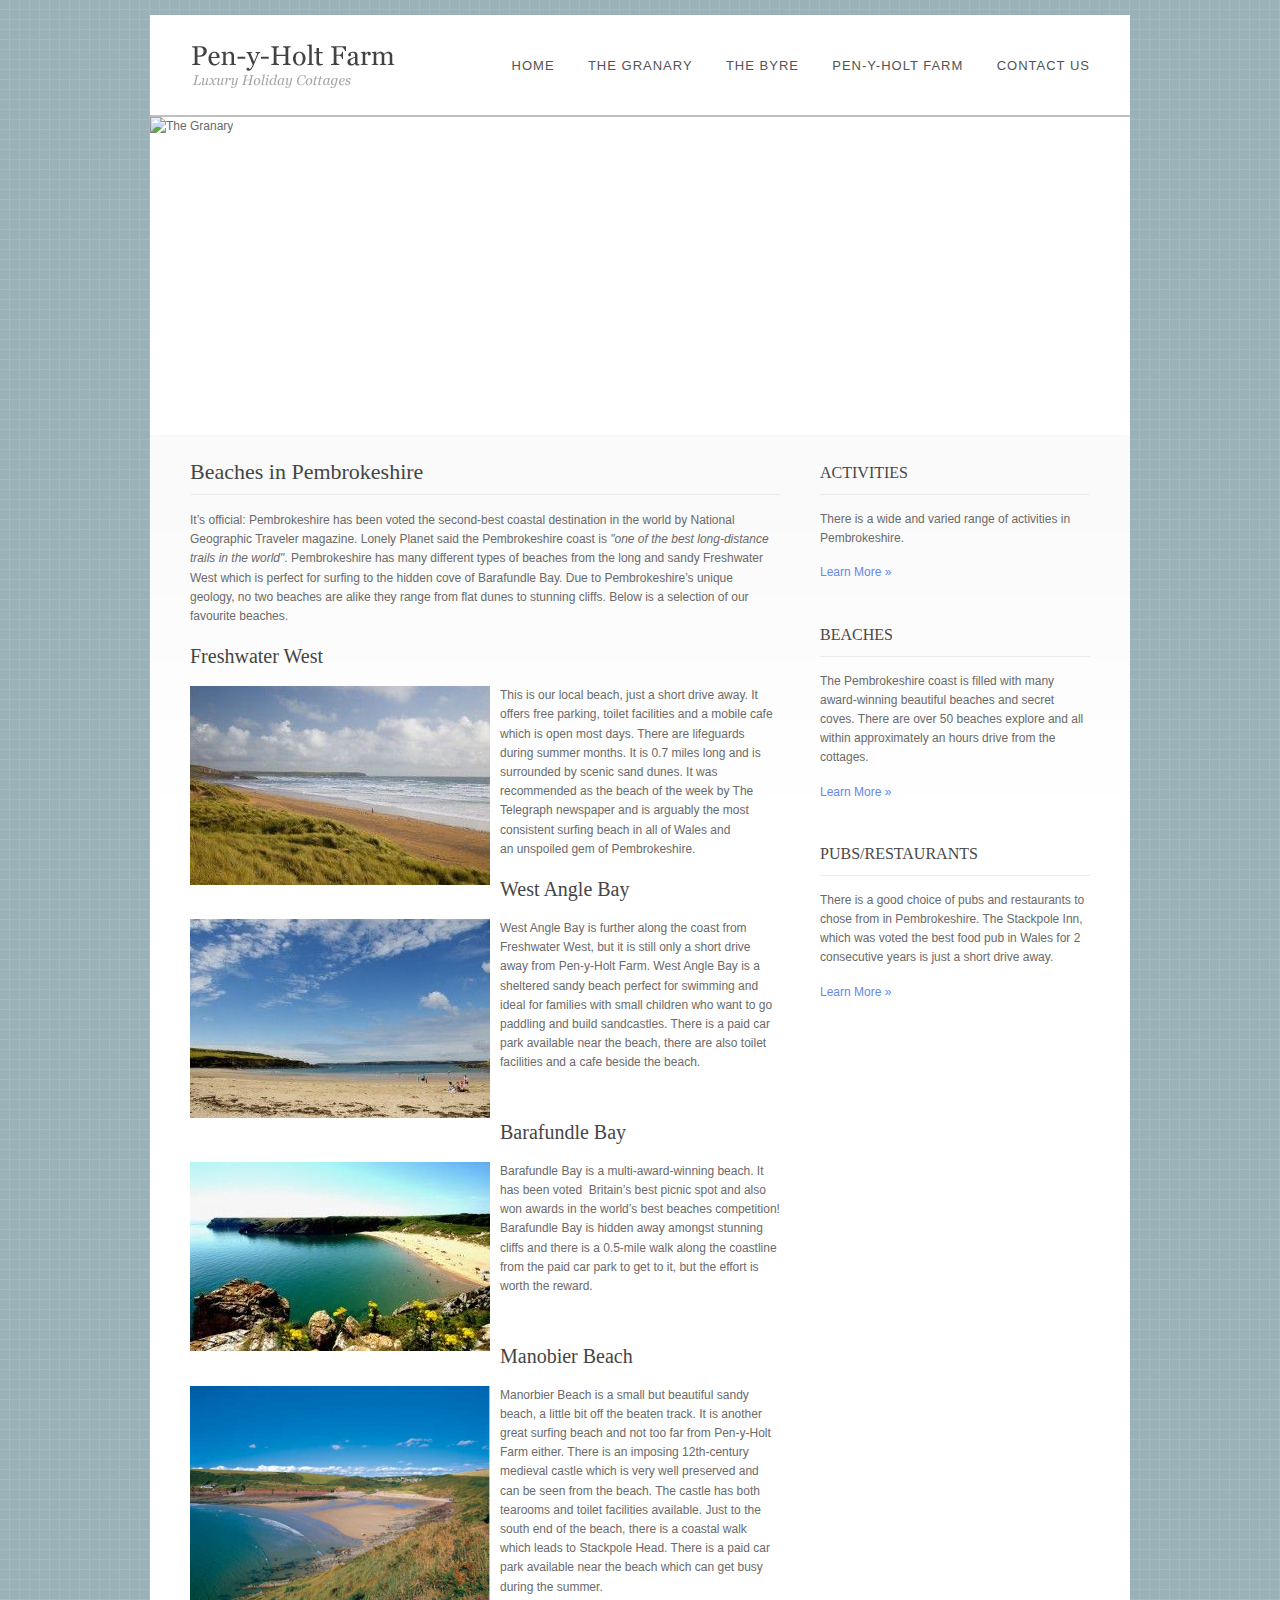
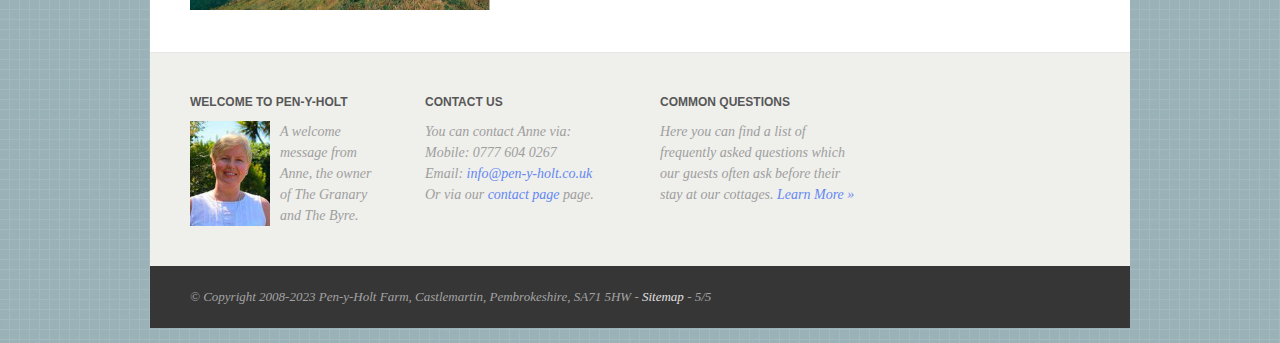
==== commit 4c845c37: "Changes" ====
--- a/Beaches.html
+++ b/Beaches.html
@@ -171,7 +171,7 @@
 		</div></div>
 	<div class="four-columns hide-mobile">
     <div class="footer-widget widget_text" id="text-8"><h4>Contact Us</h4>			<div class="textwidget">You can contact Anne via:<br/>
-Phone: 0208 398 6081<br/>
+
 Mobile: 0777 604 0267<br/>
 Email: <a href="mailto:info@pen-y-holt.co.uk?Subject=Pen-y-Holt%20Farm">info@pen-y-holt.co.uk</a><br/>
 Or via our <a title="Contact Us" href="Contact.html">contact page</a> page.</div>
--- a/css/cssLoader.css
+++ b/css/cssLoader.css
@@ -365,9 +365,12 @@
 /*---------------------------SLIDER----------------------------*/
 	
 #slider-container,#page-title {
-	width: 980px;
+	width: 100%;
 	height: auto;
+	min-height: 320px;
 	position: relative;
+	max-width: 980px; /* Original fixed width as max-width */
+    margin: 0 auto;
 }
 
 #page-title {
@@ -388,9 +391,9 @@
 }
 
 #static-header-img img{
-	margin-top:-6px;
-	margin-bottom:-6px;
-	width:980px;
+	object-fit: cover;
+  	object-position: center center;	
+	width: 100%;
 }
 
 #slider-container-shadow {
@@ -440,7 +443,7 @@
 	left: 0px;
 	z-index: 3;
 	width: 700px;
-	height: 370px;
+	height: 320px;
 	visibility: hidden;
 }
 
@@ -589,33 +592,101 @@
 
 /*-------------------------END THUMBNAIL SLIDER----------------------------*/
 	/*-------------------------NIVO SLIDER----------------------------*/
+
+#slider-container {
+    width: 100%;
+    max-width: 980px;
+    height: 320px;
+    position: relative;
+    margin: 0 auto;
+    overflow: hidden;
+}
+
+.slide {
+    position: absolute;
+    top: 0;
+    left: 0;
+    width: 100%;
+    height: 100%;
+    opacity: 0;
+    z-index: 1;
+    transition: opacity 1s ease-in-out;
+}
+
+.slide:first-child {
+    opacity: 1;
+    z-index: 0;
+}
+
+.slide img {
+    width: 100%;
+    height: 100%;
+    object-fit: cover;
+    object-position: center;
+}
+
+.slide:nth-child(2) { animation: fadeOn 25s infinite; animation-delay: 0s; }
+.slide:nth-child(3) { animation: fadeOn 25s infinite; animation-delay: 5s; }
+.slide:nth-child(4) { animation: fadeOn 25s infinite; animation-delay: 10s; }
+.slide:nth-child(5) { animation: fadeOn 25s infinite; animation-delay: 15s; }
+.slide:nth-child(6) { animation: fadeOn 30s infinite; animation-delay: 20s; }
+.slide:nth-child(7) { animation: fadeOn 35s infinite; animation-delay: 25s; }
+.slide:nth-child(8) { animation: fadeOn 40s infinite; animation-delay: 30s; }
+.slide:nth-child(9) { animation: fadeOn 45s infinite; animation-delay: 35s; }
+.slide:nth-child(10) { animation: fadeOn 50s infinite; animation-delay: 40s; }
+
+@keyframes fadeOn {
+    0%, 16% { opacity: 0; }
+    20%, 96% { opacity: 1; }
+    100% { opacity: 0; }
+}
 	
 #nivo-slider {
-	width: 980px;
-	height:370px;
-	margin-top: -6px;
-	background-image: url(../images/ajax-loader.gif);
-	background-repeat: no-repeat;
-	background-position: center;
+    position: absolute;
+    top: 0;
+    left: 0;
+    width: 100%;
+    height: 370px !important;
+    background-image: url(../images/ajax-loader.gif);
+    background-repeat: no-repeat !important;
+    background-position-y: center !important;    
+    background-position-x: center !important;    
 }
 
 #nivo-slider img {
-	width: 980px;
-	height: 370px;
-	display: none;
-	top: 0px;
-	left: 0px;
+    height: 100%;
+    position: absolute;
+    object-fit: cover !important;
+    object-position: center !important;
+    display: none !important;
+}
+
+.nivo-slice {
+    height: 100% !important;
+    background-size: cover !important;
+}
+
+#nivo-slider img:first-child {
+    display: block;
+    width: 100%;
+    height: auto;
 }
 
 .nivo-controlNav {
-	position: absolute;
-	bottom: -34px;
+    position: relative;
+    bottom: 0;
+    width: 100%;
+    text-align: center;
+    padding: 15px 0;
+    z-index: 10;
 }
 
 #nivo-controlNav-holder {
-	background-color: #fff;
-	height: 50px;
-	border-bottom: 1px solid #ebebeb;
+    background-color: #fff;
+    height: auto;
+    min-height: 50px;
+    border-bottom: 1px solid #ebebeb;
+    padding: 10px 0;
 }
 
 .nivo-controlNav a {
@@ -674,14 +745,14 @@
 	height: auto;
 	min-height: 200px;
 	width: 590px;
-	margin: 40px;
+	margin: 20px 40px 40px 40px;
 }
 
 #full-width {
 	float: left;
 	height: auto;
 	min-height: 200px;
-	margin: 40px;
+	margin: 20px 40px 40px 40px;
 	width:900px;
 }
 
@@ -723,6 +794,7 @@
 	align-content: center;
   	align-items: center;
   	justify-content: center;	
+  	margin-top: 1.5vw;
 }
 
 h1.intro {
@@ -1557,7 +1629,7 @@
 	min-height: 200px;
 	float: right;
 	width: 270px;
-	margin-top: 36px;
+	margin-top: 16px;
 	margin-bottom:30px;
 	margin-right: 40px;
 }
@@ -1824,9 +1896,6 @@
 	margin-top: 3px;
 }
 
-#slider-container {
-	overflow: hidden;
-}
 
 #map-canvas {
 	width: 268px;
@@ -2612,6 +2681,10 @@
 /* Complete Mobile Navigation CSS */
 @media screen and (max-width: 980px) {
 
+	#slider-container, #nivo-slider {
+        width: 100%;
+        margin: 0;
+    }
 
 	.mobile {
 		display: inline-block;
@@ -2648,13 +2721,13 @@
 
     /* Logo */
     #logo-container {
-        width: 300px;
+        width: 200px;
         margin: 0 0 0 40px;
         float: none;
     }
 
     #logo-container a {
-        width: 300px;
+        width: 200px;
         height: 71px;
         display: block;
         background-size: contain;
@@ -2703,7 +2776,7 @@
         width: 30px;
         height: 20px;
         position: fixed; /* Changed to fixed */
-        top: 30px;      /* Fixed position from top */
+        top: 20px;      /* Fixed position from top */
         right: 40px;    /* Fixed position from right */
         z-index: 1000;  /* Increased z-index to stay on top */
         cursor: pointer;
@@ -2850,6 +2923,24 @@
     	width: 30% !important;
     }
 
+    #slider-container {
+       	max-height: 240px !important;
+	    height: 240px !important;
+	    min-height: 240px !important;
+	    position: relative;
+	    top: 60px;
+	    margin-bottom: 60px;
+    }
+
+    .slide {
+        height: 240px !important;
+    }
+
+    .slide img {
+        height: 240px !important;
+        object-fit: cover !important;
+    }
+
 }
 
 @media screen and (max-width: 500px) {
@@ -2870,6 +2961,7 @@
         height: 60px;
     }
 
+
     #logo-container {
         width: 250px;
         margin-left: 20px;
@@ -2889,4 +2981,5 @@
     }
 
 
-}+}
+
